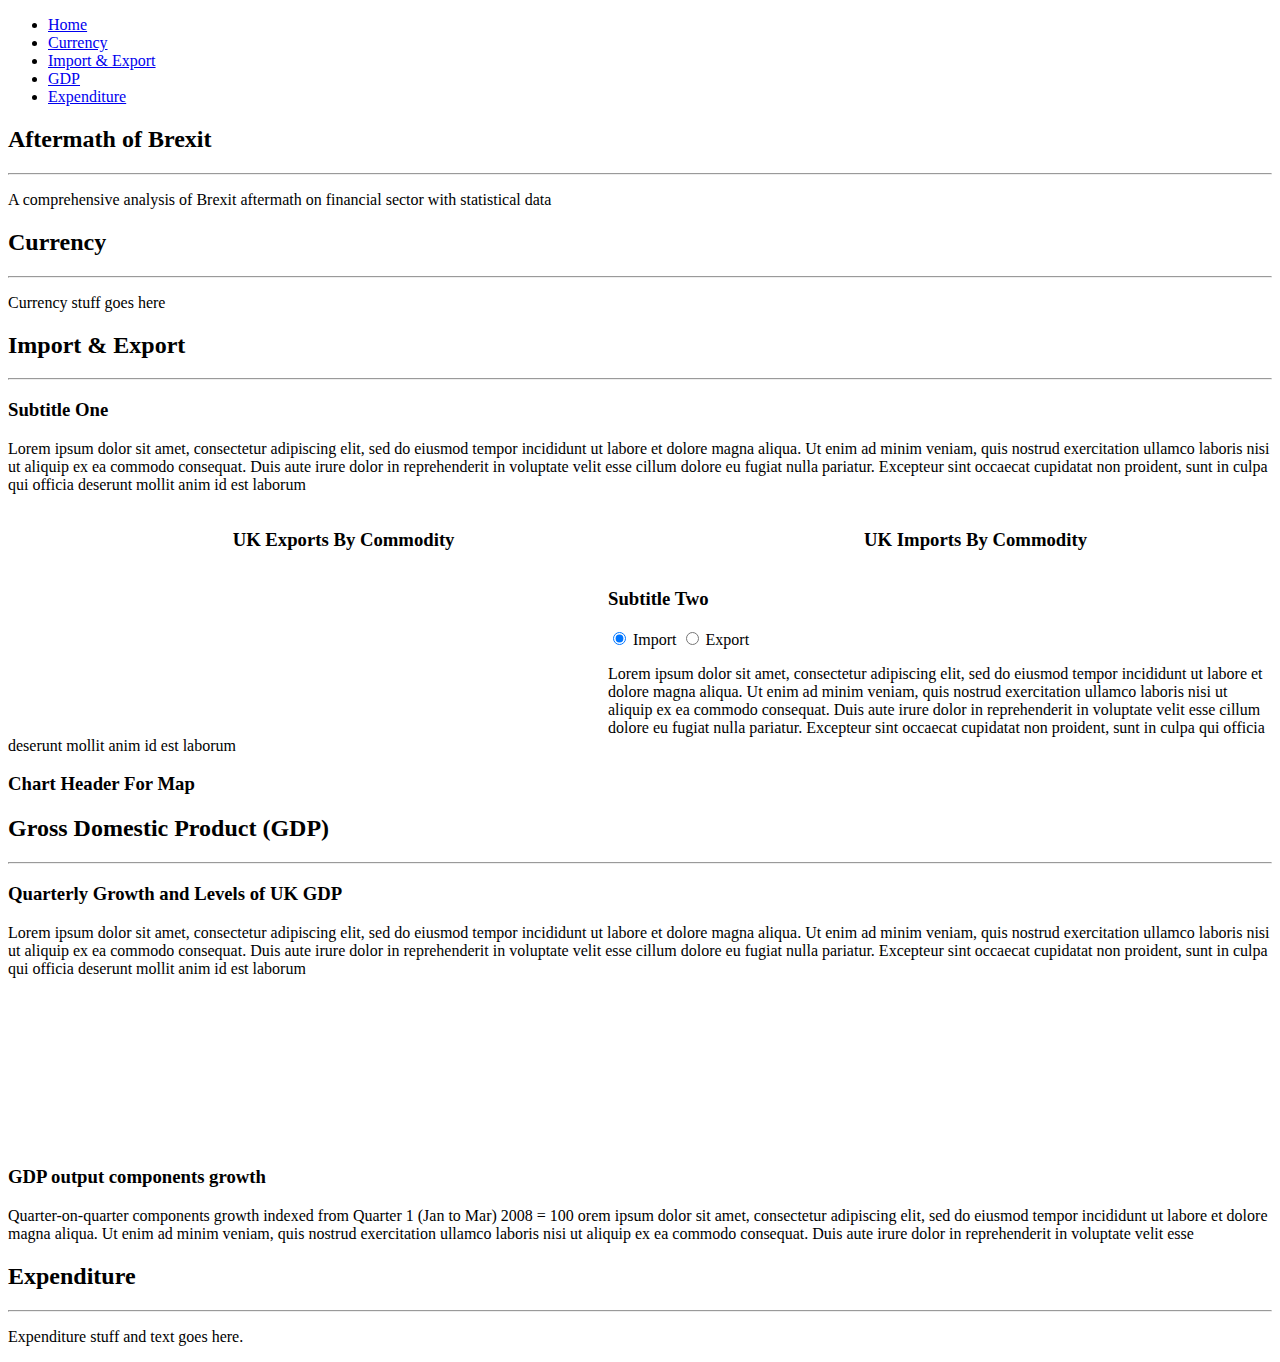
==== index.html @ 5df40e63 "add second gdp chart" ====
<!DOCTYPE html>
<html lang="en">
  <head>
    <!-- Basic Page Needs
    ================================================== -->
    <meta charset="utf-8">
    <!--[if IE]><meta http-equiv="x-ua-compatible" content="IE=9" /><![endif]-->
    <meta name="viewport" content="width=device-width, initial-scale=1">
    <title>Brexit Aftermath</title>
    <meta name="description" content="Brexit Aftermath">
    <meta name="keywords" content="Brexit Aftermath">

    <!-- Bootstrap -->
    <link rel="stylesheet" type="text/css"  href="css/bootstrap.css">
    <link rel="stylesheet" type="text/css" href="font-awesome-4.2.0/css/font-awesome.css">
    <link rel="stylesheet" type="text/css" href="css/jasny-bootstrap.min.css">
    <link rel="stylesheet" type="text/css" href="css/animate.css">

    <!-- Slider
    ================================================== -->
    <link href="css/owl.carousel.css" rel="stylesheet" media="screen">
    <link href="css/owl.theme.css" rel="stylesheet" media="screen">

    <!-- Stylesheet
    ================================================== -->
    <link rel="stylesheet" type="text/css"  href="css/Webstyle.css">
    <link rel="stylesheet" type="text/css" href="css/responsive.css">
    <link rel="stylesheet" type="text/css" href="css/nv.d3.css">


    <link href='http://fonts.googleapis.com/css?family=Montserrat:400,700' rel='stylesheet' type='text/css'>

    <script type="text/javascript" src="js/modernizr.custom.js"></script>
	<script src="http://d3js.org/d3.v3.min.js"></script>
    <script src="js/nv.d3.js"></script>
    <!-- HTML5 shim and Respond.js for IE8 support of HTML5 elements and media queries -->
    <!-- WARNING: Respond.js doesn't work if you view the page via file:// -->
    <!--[if lt IE 9]>
      <script src="https://oss.maxcdn.com/html5shiv/3.7.2/html5shiv.min.js"></script>
      <script src="https://oss.maxcdn.com/respond/1.4.2/respond.min.js"></script>
    <![endif]-->

  </head>
  <body>

    <!-- Off Canvas Navigation
    ================================================== -->
    <div class="navmenu navmenu-default navmenu-fixed-left offcanvas"> <!--- Off Canvas Side Menu -->
        <div class="close" data-toggle="offcanvas" data-target=".navmenu">
            <span class="fa fa-close"></span>
        </div>
        <div class="add-margin"></div>
        <ul class="nav navmenu-nav"> <!--- Menu -->
            <li><a href="#home" class="page-scroll">Home</a></li>
            <li><a href="#currency" class="page-scroll">Currency</a></li>
            <li><a href="#importexport" class="page-scroll">Import & Export</a></li>
            <li><a href="#gdp" class="page-scroll">GDP</a></li>
            <li><a href="#expenditure" class="page-scroll">Expenditure</a></li>
        </ul><!--- End Menu -->
    </div> <!--- End Off Canvas Side Menu -->

    <!-- Home Section -->
    <div id="home">
        <div class="container text-center">
            <!-- Navigation -->
            <nav id="menu" data-toggle="offcanvas" data-target=".navmenu">
                <span class="fa fa-bars"></span>
            </nav>

            <div class="content">
			<div class="section-title">
                        <h2>Aftermath of Brexit</h2>
                        <hr>
						<p>A comprehensive analysis of Brexit aftermath on financial sector with statistical data</p>
                    
            </div>
            </div>
			
        </div>
    </div>

    <!-- Currency Section -->
    <div id="currency">
        <div class="container text-center">
            <div class="row">
                <div class="col-md-8 col-md-offset-2">
                    <div class="section-title">
                        <h2>Currency</h2>
                        <hr>
                    </div>
                    <p>Currency stuff goes here</p>
                </div>
            </div>

            <div class="space"></div>
			<div class="space"></div>
			<div class="space"></div>
			<div class="space"></div>
			<div class="space"></div>
			
            
        </div>
    </div>

    <!-- Import & Export Section -->
    <div id="importexport">
        <div class="container text-center">
            <div class="row">
                    <div class="section-title">
                        <h2>Import & Export</h2>
                        <hr>
						<!-- Subtitle one: Imported Commodities -->
						<h3>Subtitle One</h3>
						<p> Lorem ipsum dolor sit amet, consectetur adipiscing elit, sed do eiusmod tempor incididunt ut labore et dolore magna aliqua. Ut enim ad minim veniam, quis nostrud exercitation ullamco laboris nisi ut aliquip ex ea commodo consequat. Duis aute irure dolor in reprehenderit in voluptate velit esse cillum dolore eu fugiat nulla pariatur. Excepteur sint occaecat cupidatat non proident, sunt in culpa qui officia deserunt mollit anim id est laborum</p>
						<div class="space"></div>
						
						<!-- Chart headers -->
						<div class='container' align="center" >
						<h3 style ="float:left; display: inline-block; padding-left:12em ">UK Exports By Commodity</h3> 
						<h3 style ="float:middle; display: inline-block; padding-left:12em">UK Imports By Commodity</h3>
						</div>
						
						<div class='container' >
							<svg class="exportsByCommodityBar" style ="float:left; display: inline-block;"></svg>
							<svg class="importsByCommodityBar" style ="float:left; display: inline-block;"></svg>
						</div>
						<!-- Exports by Commodity Js ref-->
						<script type="text/javascript" src="graphs_js/exportsByCommodityBar.js"></script>
						<link rel="stylesheet" type="text/css"  href="graph_css/exportsByCommodityBar.css">
						<!-- Imports by Commodity Js ref-->
						<script type="text/javascript" src="graphs_js/importsByCommodityBar.js"></script>
						<link rel="stylesheet" type="text/css"  href="graph_css/importsByCommodityBar.css">
						<!-- Subtitle one ends -->
						
						
						<!-- Subtitle two: By Country Import/Exports -->
						<div class="space"></div>
						<h3>Subtitle Two</h3>
						<input type="radio" name="d" id="import" checked><label> Import </label>
						<input type="radio" name="d"  id="hideBack"><label> Export </label>
						<div class="space"></div>
						<p> Lorem ipsum dolor sit amet, consectetur adipiscing elit, sed do eiusmod tempor incididunt ut labore et dolore magna aliqua. Ut enim ad minim veniam, quis nostrud exercitation ullamco laboris nisi ut aliquip ex ea commodo consequat. Duis aute irure dolor in reprehenderit in voluptate velit esse cillum dolore eu fugiat nulla pariatur. Excepteur sint occaecat cupidatat non proident, sunt in culpa qui officia deserunt mollit anim id est laborum</p>
						<!-- Map, Imports by Country -->
						<script src="http://d3js.org/topojson.v1.min.js"></script>
						<script src="http://datamaps.github.io/scripts/datamaps.world.min.js?v=1"></script>
						
						
						<h3>Chart Header For Map</h3>
						<div id="exportMap" style="position: relative; width: 850px; height: 500px max-height: px;"></div>
						<div id="importMap" style="position: relative; width: 850px; height: 500px max-height: px;"></div>
						
						<script src="graphs_js/importMap.js"></script>
						<script src="graphs_js/exportMap.js"></script>
						
						<!-- Import Export visibility css -->
						<style>
						.hoverinfo { fill: black; font: 18px sans-serif; border-style: solid;} 
						#import:not(:checked) ~ #exportMap{visibility: visible; display:block; } 
						#import:not(:checked) ~ #importMap{visibility: hidden; display:none;}
						#import:checked ~ #exportMap{visibility: hidden; display:none;} 
						#import:checked ~ #importMap{visibility: visible; display:block;}
						</style>
						<!-- Subtitle two ends -->
						
                    </div>
            </div>

            <div class="space"></div>
			<div class="space"></div>
			<!--
            <a href="#gdp" class="down-btn page-scroll">
                <span class="fa fa-angle-down"></span>
            </a>-->
        </div>
    </div>

    <!-- GDP Section -->
    <div id="gdp">
        <div class="container">
            <div class="row text-center">
                <!--<div class="col-md-8 col-md-offset-2">-->
                    <div class="section-title">
                        <h2>Gross Domestic Product (GDP)</h2>
                        <hr>
                        <h3>Quarterly Growth and Levels of UK GDP</h3>
                        <p> Lorem ipsum dolor sit amet, consectetur adipiscing elit, sed do eiusmod tempor incididunt ut labore et dolore magna aliqua. Ut enim ad minim veniam, quis nostrud exercitation ullamco laboris nisi ut aliquip ex ea commodo consequat. Duis aute irure dolor in reprehenderit in voluptate velit esse cillum dolore eu fugiat nulla pariatur. Excepteur sint occaecat cupidatat non proident, sunt in culpa qui officia deserunt mollit anim id est laborum</p>
                        <div class="space"></div>
                    </div>
                    <div id="gdp1" class='with-3d-shadow with-transitions'>
                        <svg></svg>
                    </div>
                <!--</div>-->
                <div class="section-title">
                    <h3>GDP output components growth</h3>
                    <p> Quarter-on-quarter components growth indexed from Quarter 1 (Jan to Mar) 2008 = 100 orem ipsum dolor sit amet, consectetur adipiscing elit, sed do eiusmod tempor incididunt ut labore et dolore magna aliqua. Ut enim ad minim veniam, quis nostrud exercitation ullamco laboris nisi ut aliquip ex ea commodo consequat. Duis aute irure dolor in reprehenderit in voluptate velit esse</p>
                </div>
                <div class="space"></div>
                <div id="gdp2" class="with-3d-shadow with-transitions"></div>
            </div>
            <div class="space"></div>
        </div>
        <div class="space"></div>
        <div class="space"></div>
        <div class="space"></div>

    </div>

    
    <!-- Expenditure -->
    <div id="expenditure">
        <div class="container">
            <div class="row text-center">
                <div class="col-md-8 col-md-offset-2">
                    <div class="section-title">
                        <h2>Expenditure</h2>
                        <hr>
                    </div>
                    <p>Expenditure stuff and text goes here.</p>
                </div>
            </div>
           <div class="space"></div>
           <div class="space"></div>
		   <div class="space"></div>
		   <div class="space"></div>
		   <div class="space"></div>
        </div>
    </div>
	
    <!-- jQuery (necessary for Bootstrap's JavaScript plugins) -->
    <script src="https://ajax.googleapis.com/ajax/libs/jquery/1.11.1/jquery.min.js"></script>
    <script type="text/javascript" src="js/jquery.1.11.1.js"></script>
    <!-- Include all compiled plugins (below), or include individual files as needed -->
    <script type="text/javascript" src="js/bootstrap.js"></script>
    <script type="text/javascript" src="js/SmoothScroll.js"></script>
    <script type="text/javascript" src="js/jasny-bootstrap.min.js"></script>

    <script src="js/owl.carousel.js"></script>
    <script src="js/typed.js"></script>

    <!-- Javascripts
    ================================================== -->
    <script type="text/javascript" src="js/main.js"></script>
    <script type="text/javascript" src="graphs_js/gdp.js"></script>

  </body>
</html>
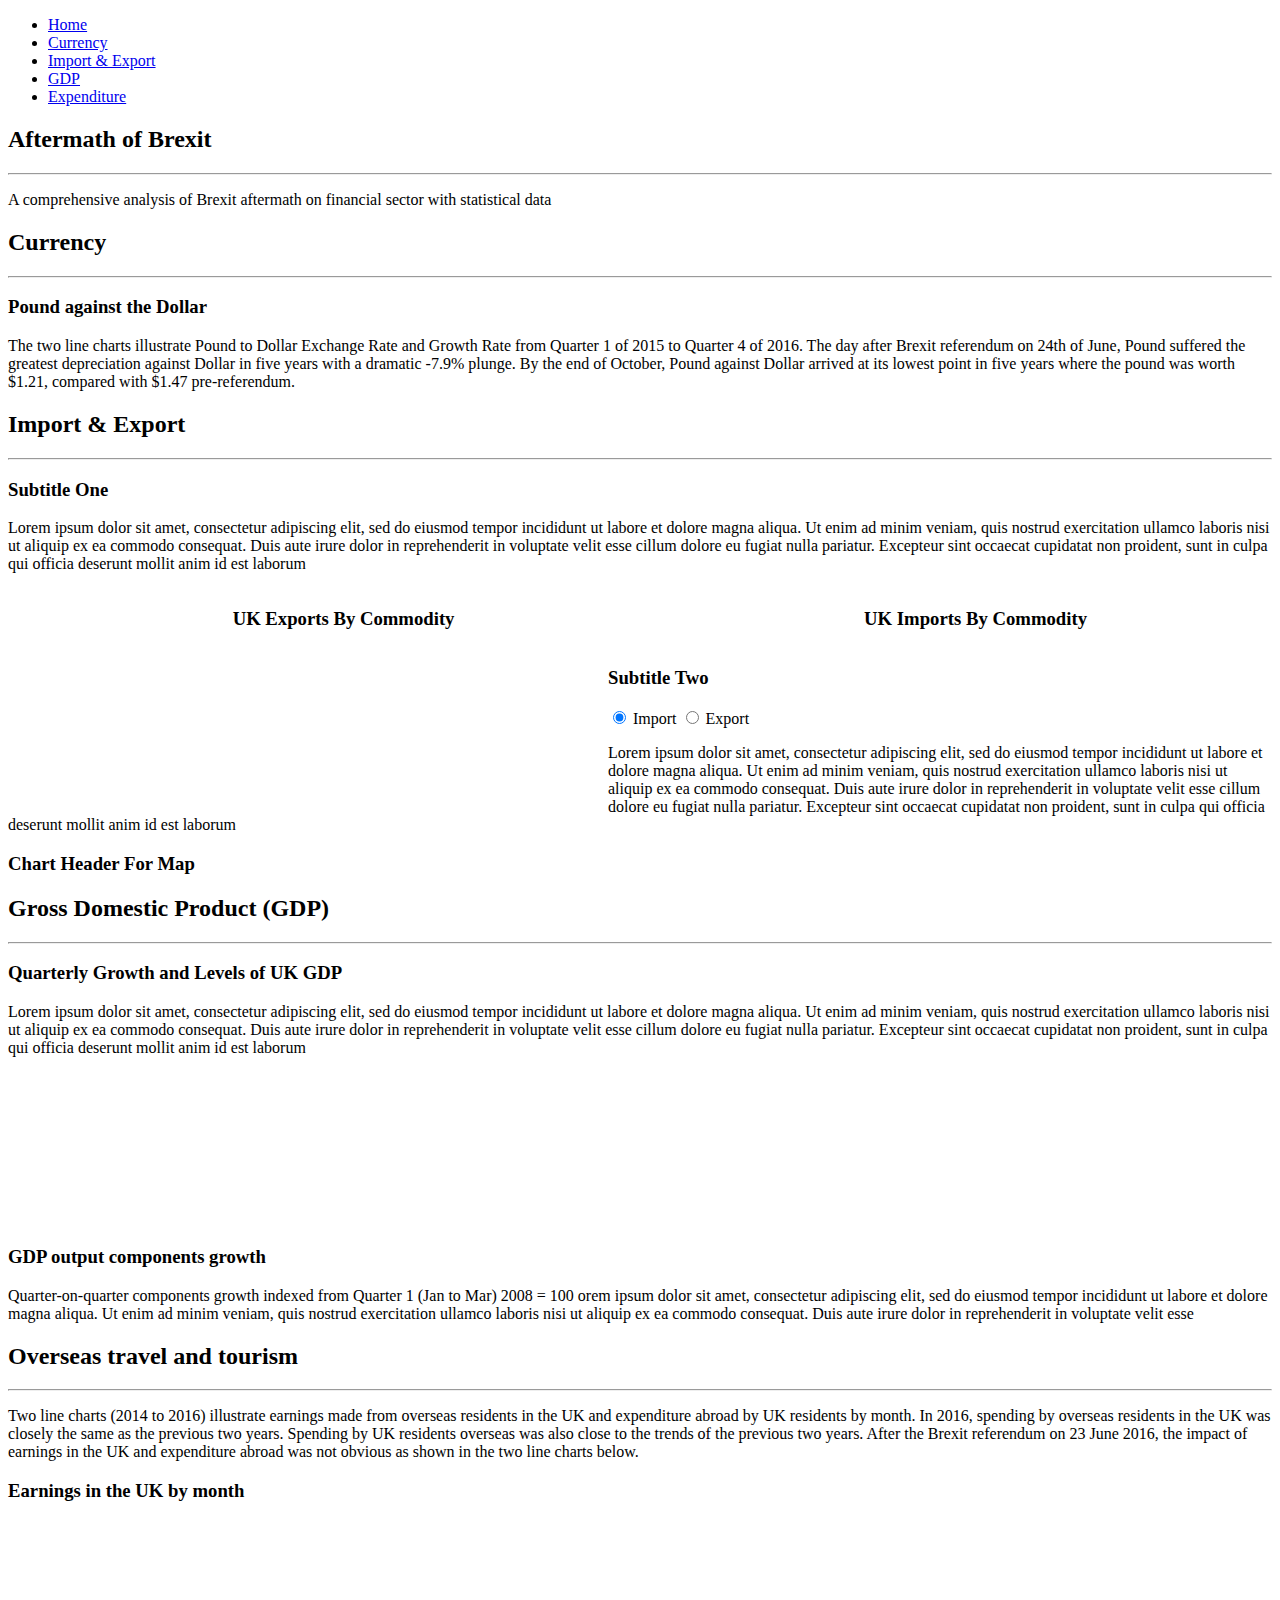
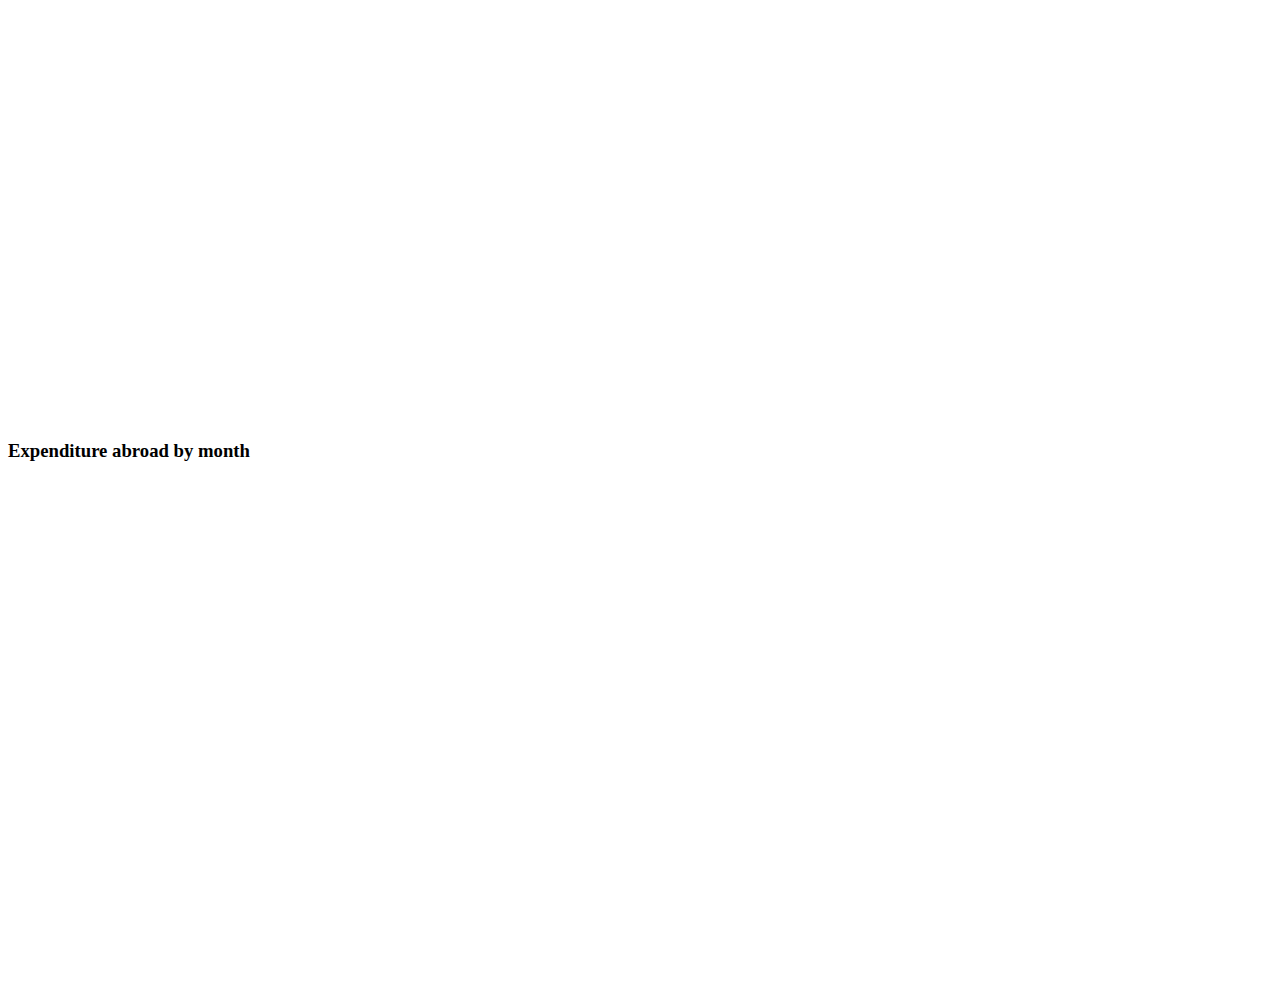
==== commit 0eecff36: "Added currency description" ====
--- a/index.html
+++ b/index.html
@@ -26,6 +26,7 @@
     <link rel="stylesheet" type="text/css"  href="css/Webstyle.css">
     <link rel="stylesheet" type="text/css" href="css/responsive.css">
     <link rel="stylesheet" type="text/css" href="css/nv.d3.css">
+    <link rel="stylesheet" type="text/css" href="graph_css/currency.css">
 
 
     <link href='http://fonts.googleapis.com/css?family=Montserrat:400,700' rel='stylesheet' type='text/css'>
@@ -83,12 +84,15 @@
     <div id="currency">
         <div class="container text-center">
             <div class="row">
-                <div class="col-md-8 col-md-offset-2">
                     <div class="section-title">
                         <h2>Currency</h2>
                         <hr>
-                    </div>
-                    <p>Currency stuff goes here</p>
+                        <h3> Pound against the Dollar </h3> 
+                        <p> 
+                        The two line charts illustrate Pound to Dollar Exchange Rate and Growth Rate from Quarter 1 of 2015 to Quarter 4 of 2016. The day after Brexit referendum on 24th of June, Pound suffered the greatest depreciation against Dollar in five years with a dramatic -7.9% plunge. By the end of October, Pound against Dollar arrived at its lowest point in five years where the pound was worth $1.21, compared with $1.47 pre-referendum. </p>
+                        <div class ="space"></div>
+                        
+                    <div class ="currency"></div>
                 </div>
             </div>
 
@@ -210,13 +214,25 @@
     <div id="expenditure">
         <div class="container">
             <div class="row text-center">
-                <div class="col-md-8 col-md-offset-2">
-                    <div class="section-title">
-                        <h2>Expenditure</h2>
-                        <hr>
-                    </div>
-                    <p>Expenditure stuff and text goes here.</p>
-                </div>
+                <!-- <div class="col-md-8 col-md-offset-2"> -->
+                    <div class="section-title">
+                        <h2>Overseas travel and tourism</h2>
+                        <hr>
+                        <p>Two line charts (2014 to 2016) illustrate earnings made from overseas residents in the UK and expenditure abroad by UK residents by month. In 2016, spending by overseas residents in the UK was closely the same as the previous two years. Spending by UK residents overseas was also close to the trends of the previous two years. After the Brexit referendum on 23 June 2016, the impact of earnings in the UK and expenditure abroad was not obvious as shown in the two line charts below.</p>
+                        <div class="space"></div>
+                        <h3>Earnings in the UK by month</h3>
+                    </div>
+                <!-- </div> -->
+                <div id="chartEar"></div>
+                    <div class="section-title">
+                        <div class="space"></div>
+                        <h3>Expenditure abroad by month</h3>
+                    </div>
+                <div id="chartExp"></div>
+                <div class="space"></div>
+                <style>
+                    #chartEar, #chartExp {margin: 0px; padding: 0px; height: 500px; width: 1000px;}
+                </style>
             </div>
            <div class="space"></div>
            <div class="space"></div>
@@ -241,6 +257,9 @@
     ================================================== -->
     <script type="text/javascript" src="js/main.js"></script>
     <script type="text/javascript" src="graphs_js/gdp.js"></script>
+    <script src="graphs_js/travel.js"></script>
+    <script type="text/javascript" src="graphs_js/currency.js"></script>
+
 
   </body>
 </html>--- a/graph_css/currency.css
+++ b/graph_css/currency.css
@@ -0,0 +1,24 @@
+/*body {font: 13px Arial;} 
+*/
+.currency path { 
+    stroke: black;
+    stroke-width: 1;
+    fill: none;
+	}
+
+.currency .axis path,
+.currency .axis line {
+    fill: none;
+    stroke: grey;
+    stroke-width: 1;
+    shape-rendering: crispEdges;
+}
+
+.currency .grid .tick {
+    stroke: lightgrey;
+    opacity: 0.7;
+}
+
+.currency .grid path {
+      stroke-width: 0;
+}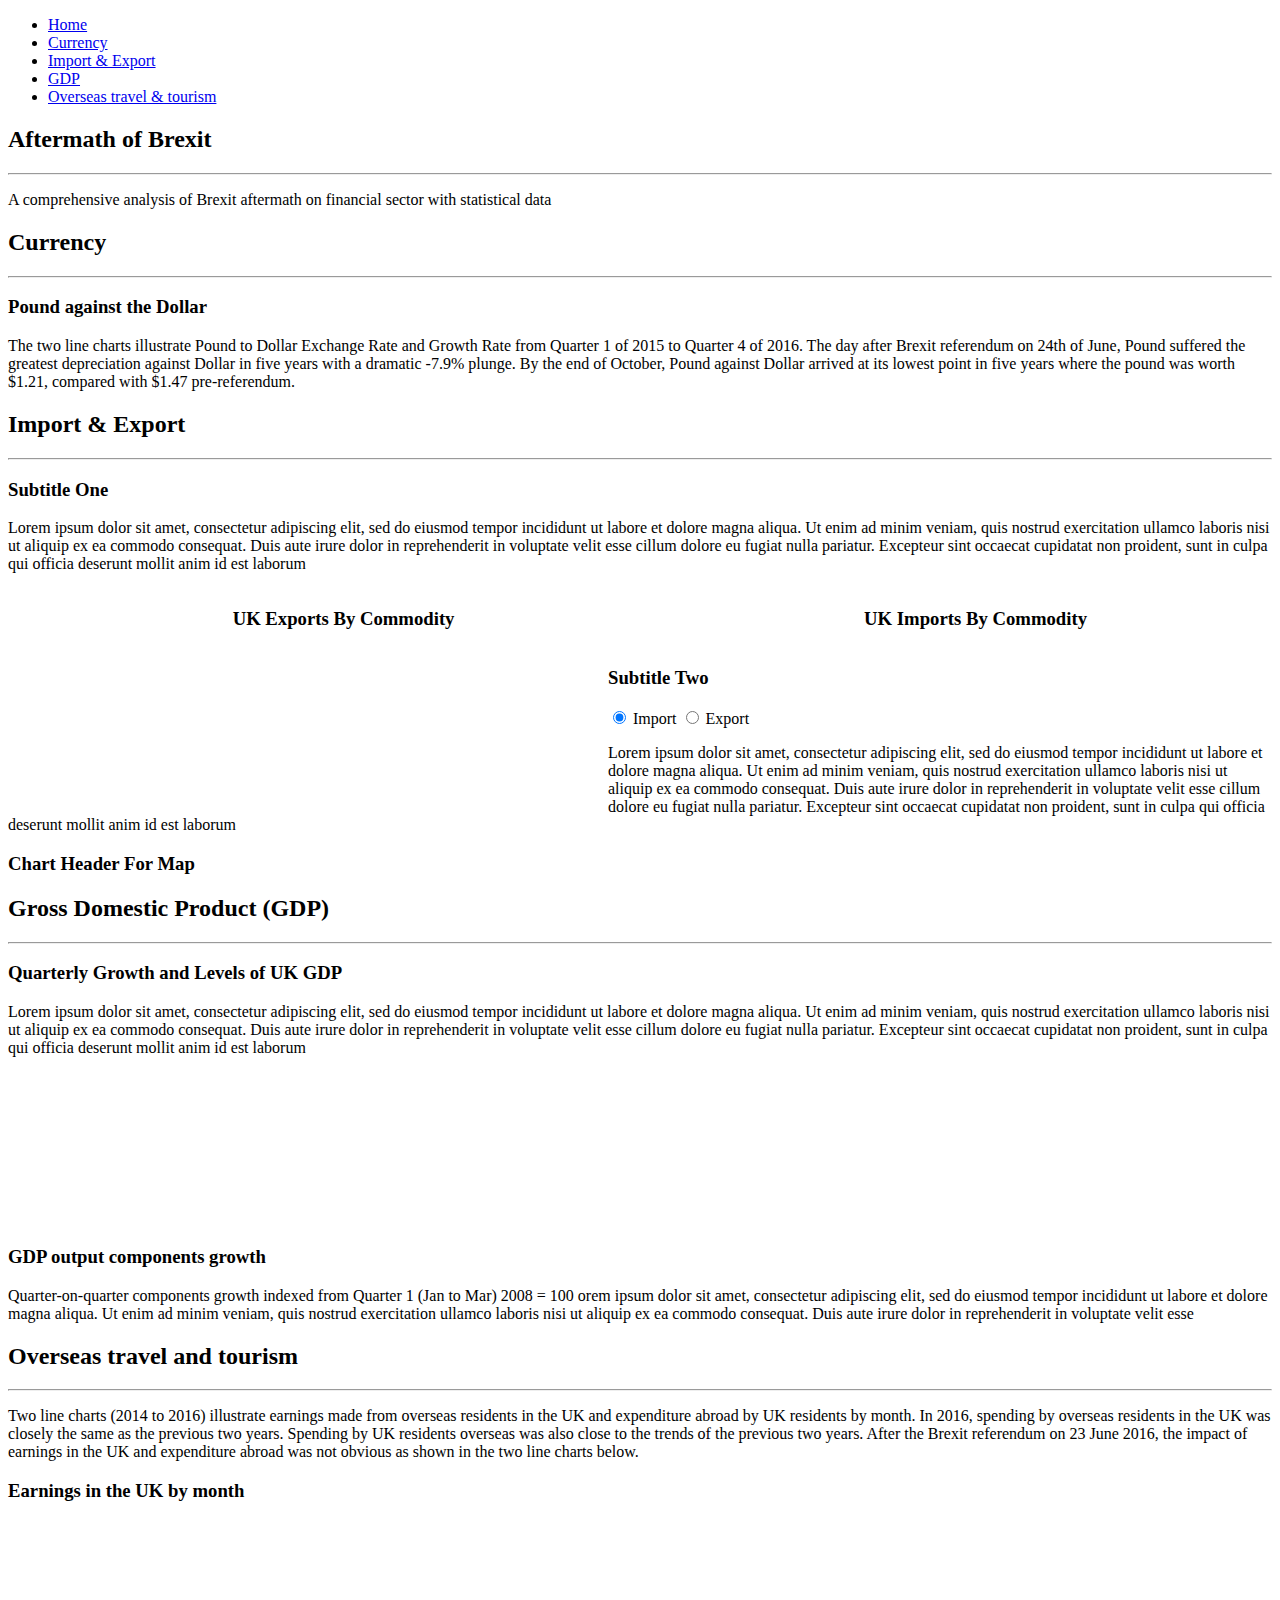
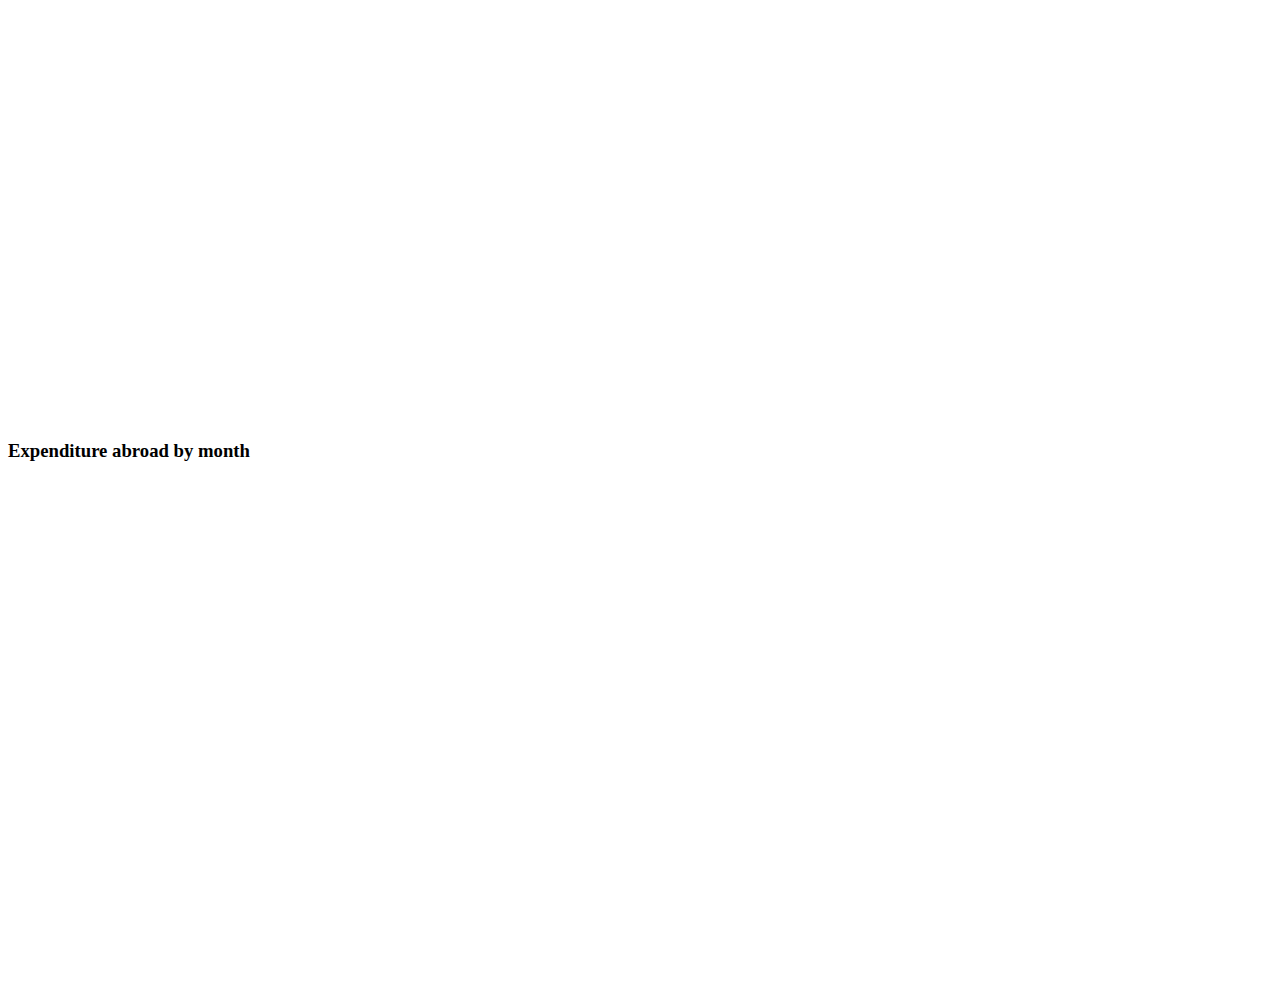
==== commit c69e3190: "Merge branch 'master' of https://github.com/cinfwatd/Comp6234D3" ====
--- a/index.html
+++ b/index.html
@@ -56,7 +56,7 @@
             <li><a href="#currency" class="page-scroll">Currency</a></li>
             <li><a href="#importexport" class="page-scroll">Import & Export</a></li>
             <li><a href="#gdp" class="page-scroll">GDP</a></li>
-            <li><a href="#expenditure" class="page-scroll">Expenditure</a></li>
+            <li><a href="#travel" class="page-scroll">Overseas travel & tourism</a></li>
         </ul><!--- End Menu -->
     </div> <!--- End Off Canvas Side Menu -->
 
@@ -210,8 +210,8 @@
     </div>
 
     
-    <!-- Expenditure -->
-    <div id="expenditure">
+    <!-- Travel -->
+    <div id="travel">
         <div class="container">
             <div class="row text-center">
                 <!-- <div class="col-md-8 col-md-offset-2"> -->
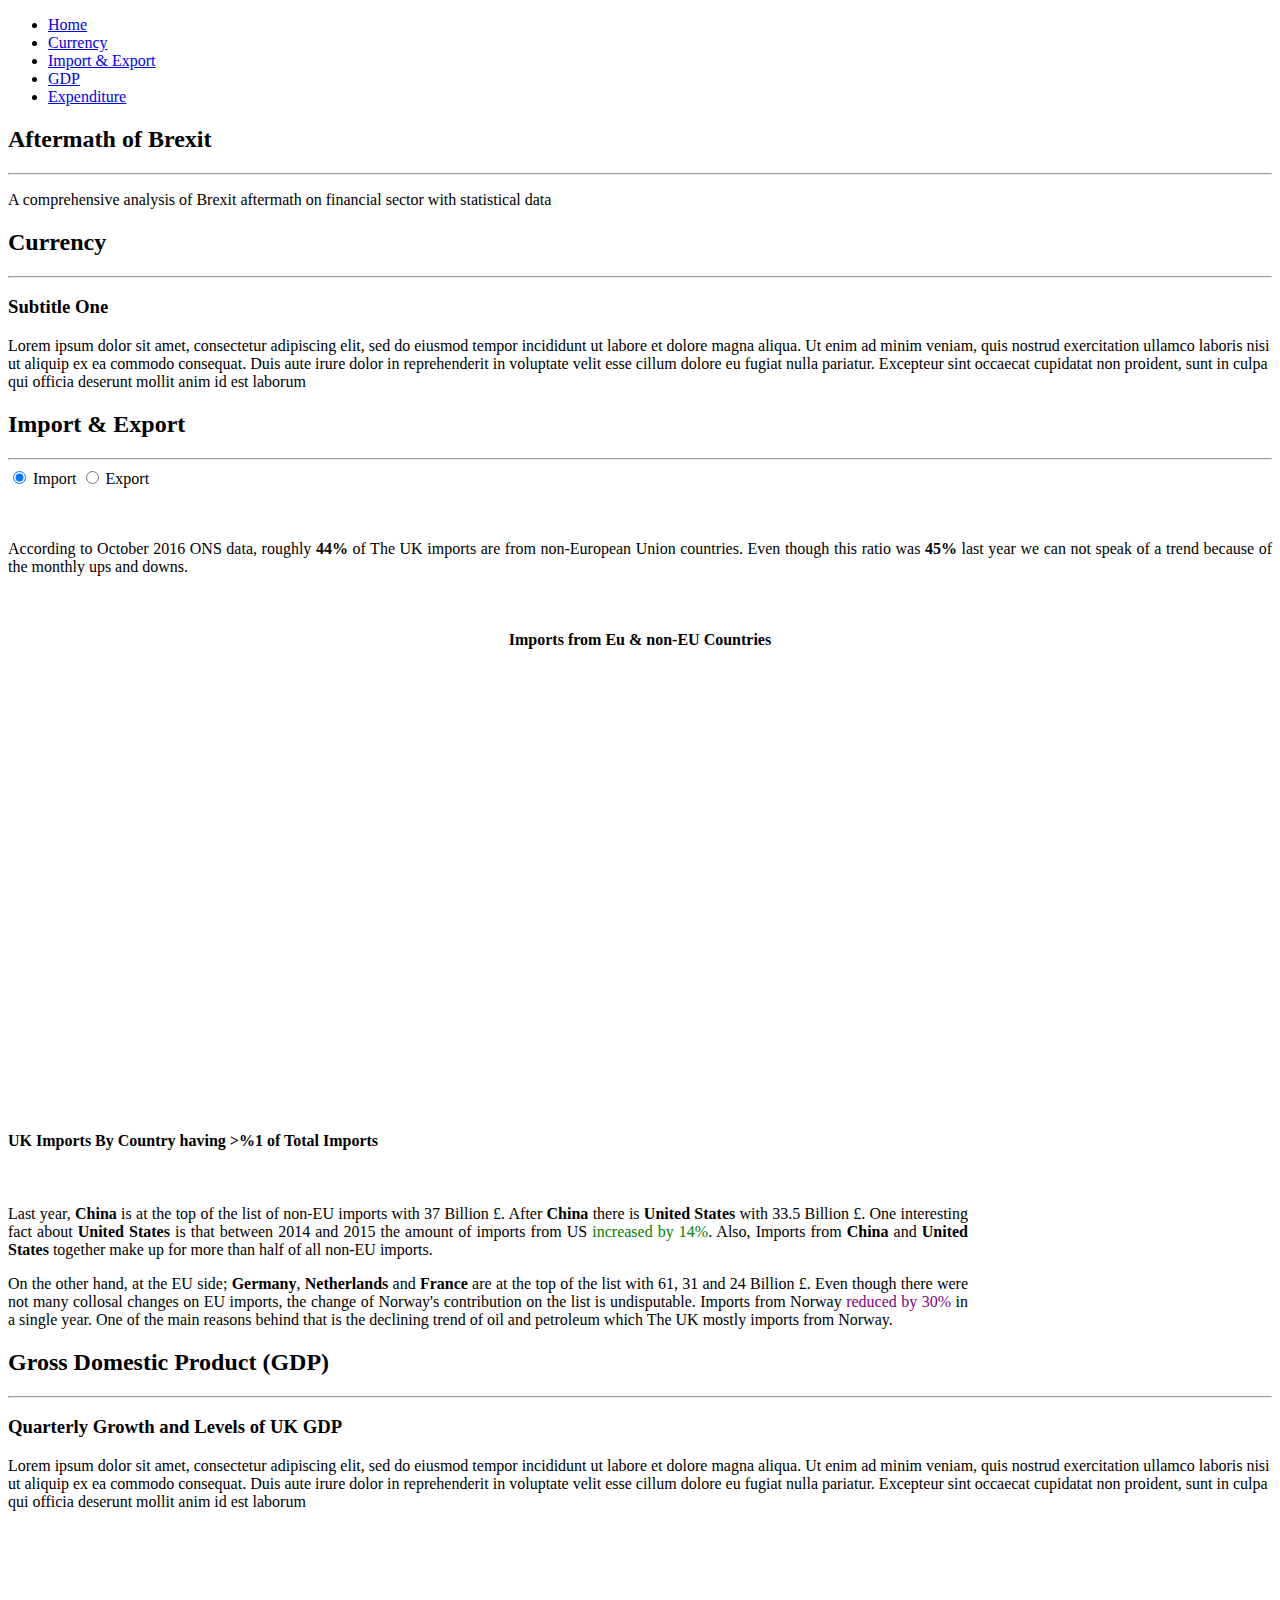
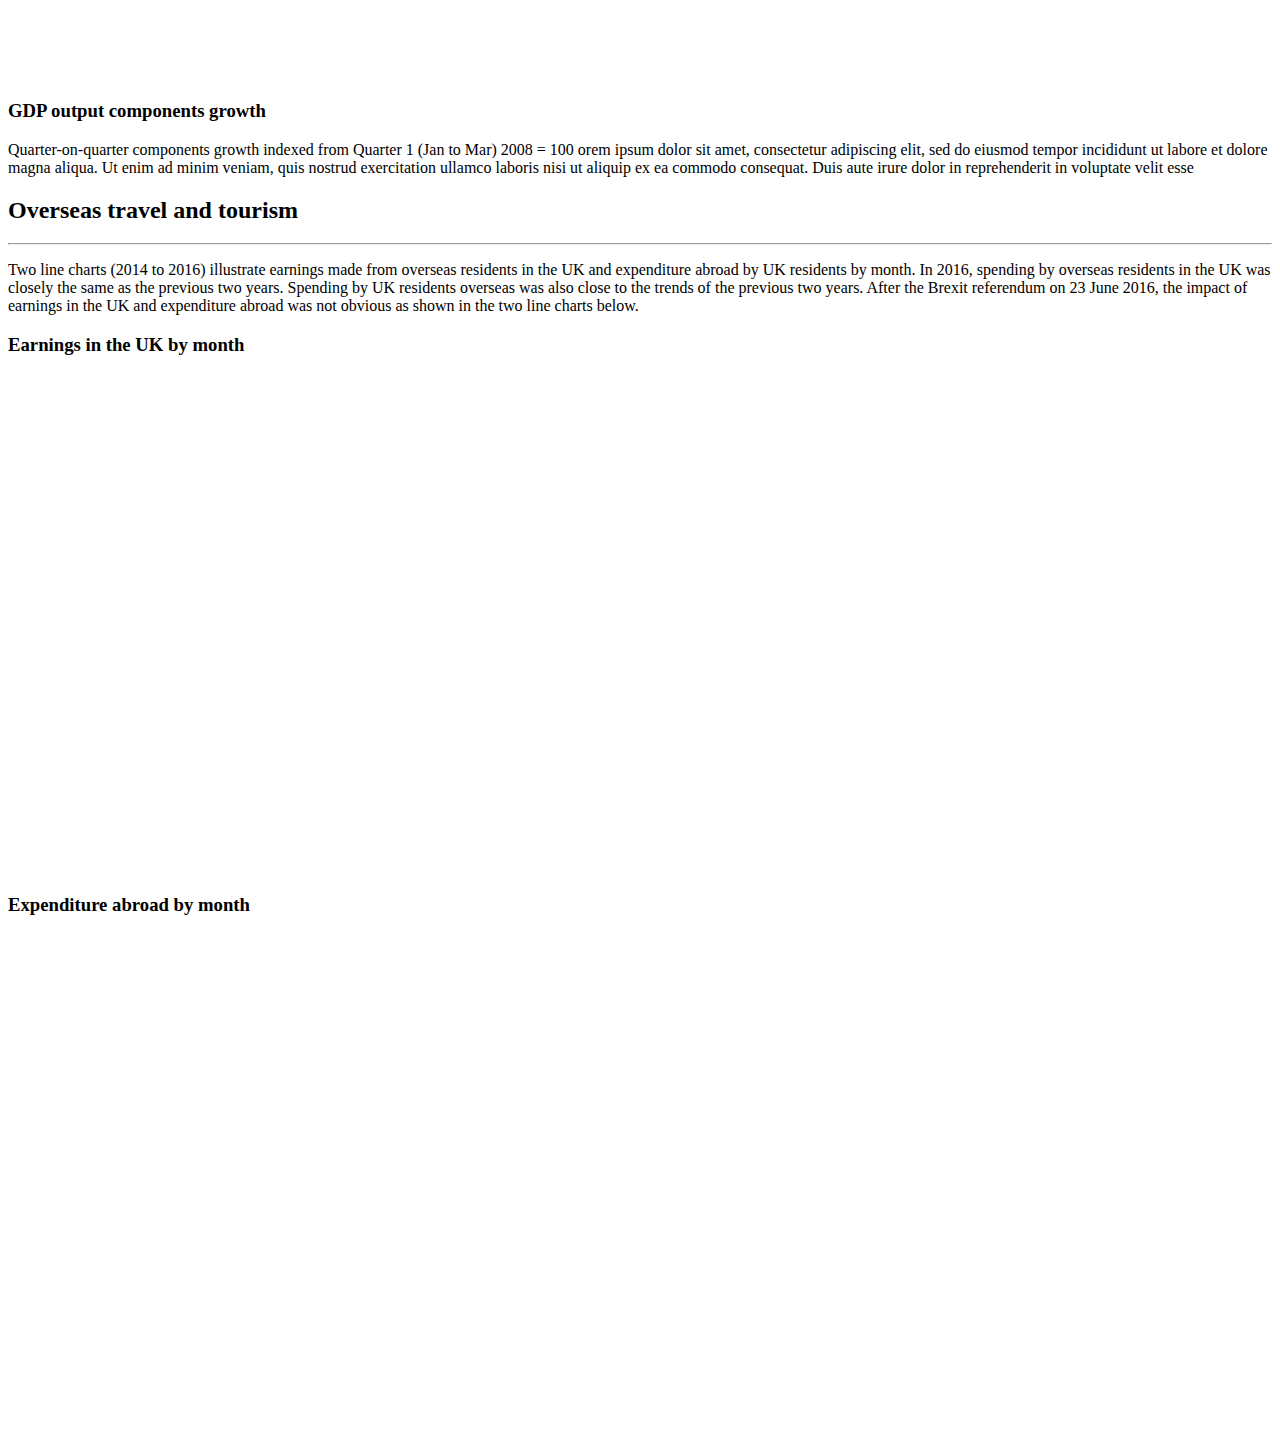
==== commit a46a5883: "Import Export complete" ====
--- a/index.html
+++ b/index.html
@@ -56,7 +56,7 @@
             <li><a href="#currency" class="page-scroll">Currency</a></li>
             <li><a href="#importexport" class="page-scroll">Import & Export</a></li>
             <li><a href="#gdp" class="page-scroll">GDP</a></li>
-            <li><a href="#travel" class="page-scroll">Overseas travel & tourism</a></li>
+            <li><a href="#expenditure" class="page-scroll">Expenditure</a></li>
         </ul><!--- End Menu -->
     </div> <!--- End Off Canvas Side Menu -->
 
@@ -87,9 +87,8 @@
                     <div class="section-title">
                         <h2>Currency</h2>
                         <hr>
-                        <h3> Pound against the Dollar </h3> 
-                        <p> 
-                        The two line charts illustrate Pound to Dollar Exchange Rate and Growth Rate from Quarter 1 of 2015 to Quarter 4 of 2016. The day after Brexit referendum on 24th of June, Pound suffered the greatest depreciation against Dollar in five years with a dramatic -7.9% plunge. By the end of October, Pound against Dollar arrived at its lowest point in five years where the pound was worth $1.21, compared with $1.47 pre-referendum. </p>
+                        <h3> Subtitle One </h3> 
+                        <p> Lorem ipsum dolor sit amet, consectetur adipiscing elit, sed do eiusmod tempor incididunt ut labore et dolore magna aliqua. Ut enim ad minim veniam, quis nostrud exercitation ullamco laboris nisi ut aliquip ex ea commodo consequat. Duis aute irure dolor in reprehenderit in voluptate velit esse cillum dolore eu fugiat nulla pariatur. Excepteur sint occaecat cupidatat non proident, sunt in culpa qui officia deserunt mollit anim id est laborum</p>
                         <div class ="space"></div>
                         
                     <div class ="currency"></div>
@@ -113,59 +112,84 @@
                     <div class="section-title">
                         <h2>Import & Export</h2>
                         <hr>
-						<!-- Subtitle one: Imported Commodities -->
-						<h3>Subtitle One</h3>
-						<p> Lorem ipsum dolor sit amet, consectetur adipiscing elit, sed do eiusmod tempor incididunt ut labore et dolore magna aliqua. Ut enim ad minim veniam, quis nostrud exercitation ullamco laboris nisi ut aliquip ex ea commodo consequat. Duis aute irure dolor in reprehenderit in voluptate velit esse cillum dolore eu fugiat nulla pariatur. Excepteur sint occaecat cupidatat non proident, sunt in culpa qui officia deserunt mollit anim id est laborum</p>
-						<div class="space"></div>
-						
-						<!-- Chart headers -->
-						<div class='container' align="center" >
-						<h3 style ="float:left; display: inline-block; padding-left:12em ">UK Exports By Commodity</h3> 
-						<h3 style ="float:middle; display: inline-block; padding-left:12em">UK Imports By Commodity</h3>
-						</div>
-						
-						<div class='container' >
-							<svg class="exportsByCommodityBar" style ="float:left; display: inline-block;"></svg>
-							<svg class="importsByCommodityBar" style ="float:left; display: inline-block;"></svg>
-						</div>
-						<!-- Exports by Commodity Js ref-->
-						<script type="text/javascript" src="graphs_js/exportsByCommodityBar.js"></script>
-						<link rel="stylesheet" type="text/css"  href="graph_css/exportsByCommodityBar.css">
-						<!-- Imports by Commodity Js ref-->
-						<script type="text/javascript" src="graphs_js/importsByCommodityBar.js"></script>
-						<link rel="stylesheet" type="text/css"  href="graph_css/importsByCommodityBar.css">
-						<!-- Subtitle one ends -->
-						
-						
-						<!-- Subtitle two: By Country Import/Exports -->
-						<div class="space"></div>
-						<h3>Subtitle Two</h3>
+						
+						<!-- Subtitle one: EU&Non-EU Imports & Exports -->
 						<input type="radio" name="d" id="import" checked><label> Import </label>
 						<input type="radio" name="d"  id="hideBack"><label> Export </label>
-						<div class="space"></div>
-						<p> Lorem ipsum dolor sit amet, consectetur adipiscing elit, sed do eiusmod tempor incididunt ut labore et dolore magna aliqua. Ut enim ad minim veniam, quis nostrud exercitation ullamco laboris nisi ut aliquip ex ea commodo consequat. Duis aute irure dolor in reprehenderit in voluptate velit esse cillum dolore eu fugiat nulla pariatur. Excepteur sint occaecat cupidatat non proident, sunt in culpa qui officia deserunt mollit anim id est laborum</p>
+						
+						<div id ="importsDiv" align="center">
+							<br><br>
+							<p align="justify">According to October 2016 ONS data, roughly <strong>44%</strong> of The UK imports are from non-European Union countries. 
+							Even though this ratio was <strong>45%</strong> last year we can not speak of a trend because of the monthly ups and downs. </p>
+							<br>
+							<h4>Imports from Eu & non-EU Countries</h4>
+							<svg id="importsArea" style="width:900px; height:400px;"></svg>
+							<script type="text/javascript" src="graphs_js/importsArea.js"></script>
+						</div>
+						<div id ="exportsDiv" align="center">
+							<br><br>
+							<p align="justify">According to October 2016 ONS data, roughly <strong>54%</strong> of The UK exports are to non-European Union countries.
+							The biggest item which UK exports is the services, leaving The European Union might have a huge impact on service exports because The EU related work force
+							such as banks are probably going to relocate their workers to a EU city. Even though nothing is clear right now, the process is going to speed up with the 
+							negotiations in near future.</p>
+							<br>
+							<h4>Exports from Eu & non-EU Countries</h4>
+							<br>
+							<svg id="exportsArea" style="width:900px; height:400px;"></svg>
+							<script type="text/javascript" src="graphs_js/exportsArea.js"></script>
+						</div>				
+						<!-- Subtitle two ends -->
+						<br><br>
+						<!-- Subtitle two: By Country Import/Exports -->
+						
 						<!-- Map, Imports by Country -->
 						<script src="http://d3js.org/topojson.v1.min.js"></script>
 						<script src="http://datamaps.github.io/scripts/datamaps.world.min.js?v=1"></script>
-						
-						
-						<h3>Chart Header For Map</h3>
-						<div id="exportMap" style="position: relative; width: 850px; height: 500px max-height: px;"></div>
-						<div id="importMap" style="position: relative; width: 850px; height: 500px max-height: px;"></div>
-						
+						<div id="exportMap" style="position: relative; width: 960px; height: 500px max-height: px;">
+							<h4>UK Exports By Countries having >%1 of Total Exports </h4>
+							<br>
+							<p align="justify">
+							Unlike imports, <strong>United States</strong> is at the top of The UK's export list with 47 Billion £ in 2015. That is 16% of all exported products.
+							Products exported to United States <span style="color:green">increased 21%</span> between 2014 and 2015, putting it at the top the exported list with the sum of exports to both Germany and France.
+							After The US comes <strong>China</strong> as the second biggest non-EU importer of The UK products with 13 Billion £. 
+							In contrast to The US, exports to China <span style="color:purple">reduced by 16%</span>  between 2014 and 2015.
+							
+							<p align="justify">
+							Then, at the EU side; <strong>Germany</strong>, <strong>France</strong> and <strong>France</strong> are at the top of the list with 30, 18 and 17 Billion £.
+							One big change between 2014 and 2015 is that exports to Netherlands have <span style="color:purple">dropped by 24%</span>.</p>
+						</div>
+						<div id="importMap" style="position: relative; width: 960px; height: 500px max-height: px;">
+							<h4>UK Imports By Country having >%1 of Total Imports </h4>
+							<br>
+							<p align="justify">
+							Last year, <strong>China</strong> is at the top of the list of non-EU imports with 37 Billion £.
+							After <strong>China</strong> there is <strong>United States</strong> with 33.5 Billion £.
+							One interesting fact about <strong>United States</strong> is that between 2014 and 2015 the amount of imports from US <span style="color:green">increased by 14%</span>.
+							Also, Imports from <strong>China</strong> and <strong>United States</strong> together make up for more than half of all non-EU imports.</p>
+							
+							<p align="justify">
+							On the other hand, at the EU side; <strong>Germany</strong>, <strong>Netherlands</strong> and <strong>France</strong> are at the top of the list with 61, 31 and 24 Billion £.
+							Even though there were not many collosal changes on EU imports, the change of Norway's contribution on the list is undisputable. Imports from Norway  <span style="color:purple">reduced by 30%</span> in a single year.
+							One of the main reasons behind that is the declining trend of oil and petroleum which The UK mostly imports from Norway.</p>
+						</div>
+						<!-- Sources -->
 						<script src="graphs_js/importMap.js"></script>
 						<script src="graphs_js/exportMap.js"></script>
-						
-						<!-- Import Export visibility css -->
+						<!-- Subtitle two ends -->
+						<!-- Import Export visibility -->
 						<style>
 						.hoverinfo { fill: black; font: 18px sans-serif; border-style: solid;} 
 						#import:not(:checked) ~ #exportMap{visibility: visible; display:block; } 
 						#import:not(:checked) ~ #importMap{visibility: hidden; display:none;}
+						#import:not(:checked) ~ #exportsDiv{visibility: visible; display:block; } 
+						#import:not(:checked) ~ #importsDiv{visibility: hidden; display:none;}
+						
 						#import:checked ~ #exportMap{visibility: hidden; display:none;} 
 						#import:checked ~ #importMap{visibility: visible; display:block;}
+						#import:checked ~ #exportsDiv{visibility: hidden; display:none; } 
+						#import:checked ~ #importsDiv{visibility: visible; display:block;}
 						</style>
-						<!-- Subtitle two ends -->
-						
+						<!-- Visibility code ends -->
                     </div>
             </div>
 
@@ -210,8 +234,8 @@
     </div>
 
     
-    <!-- Travel -->
-    <div id="travel">
+    <!-- Expenditure -->
+    <div id="expenditure">
         <div class="container">
             <div class="row text-center">
                 <!-- <div class="col-md-8 col-md-offset-2"> -->
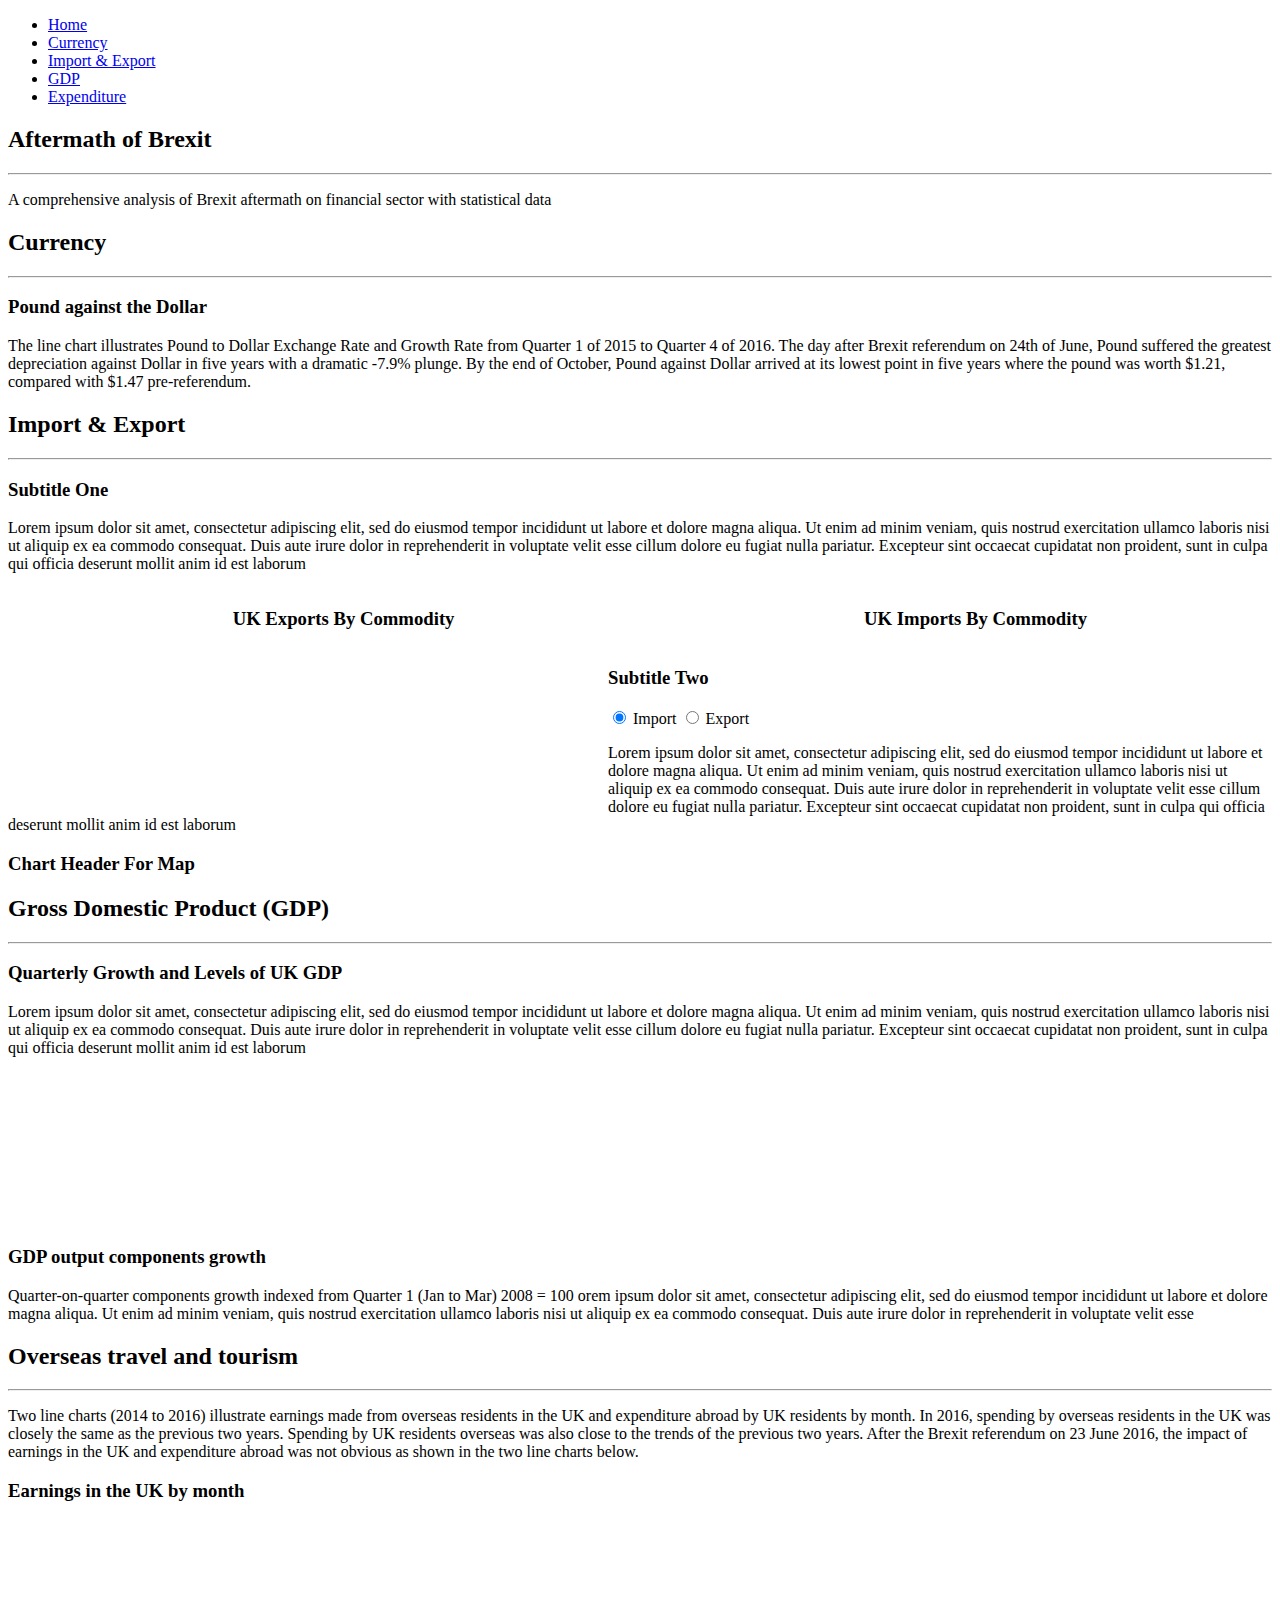
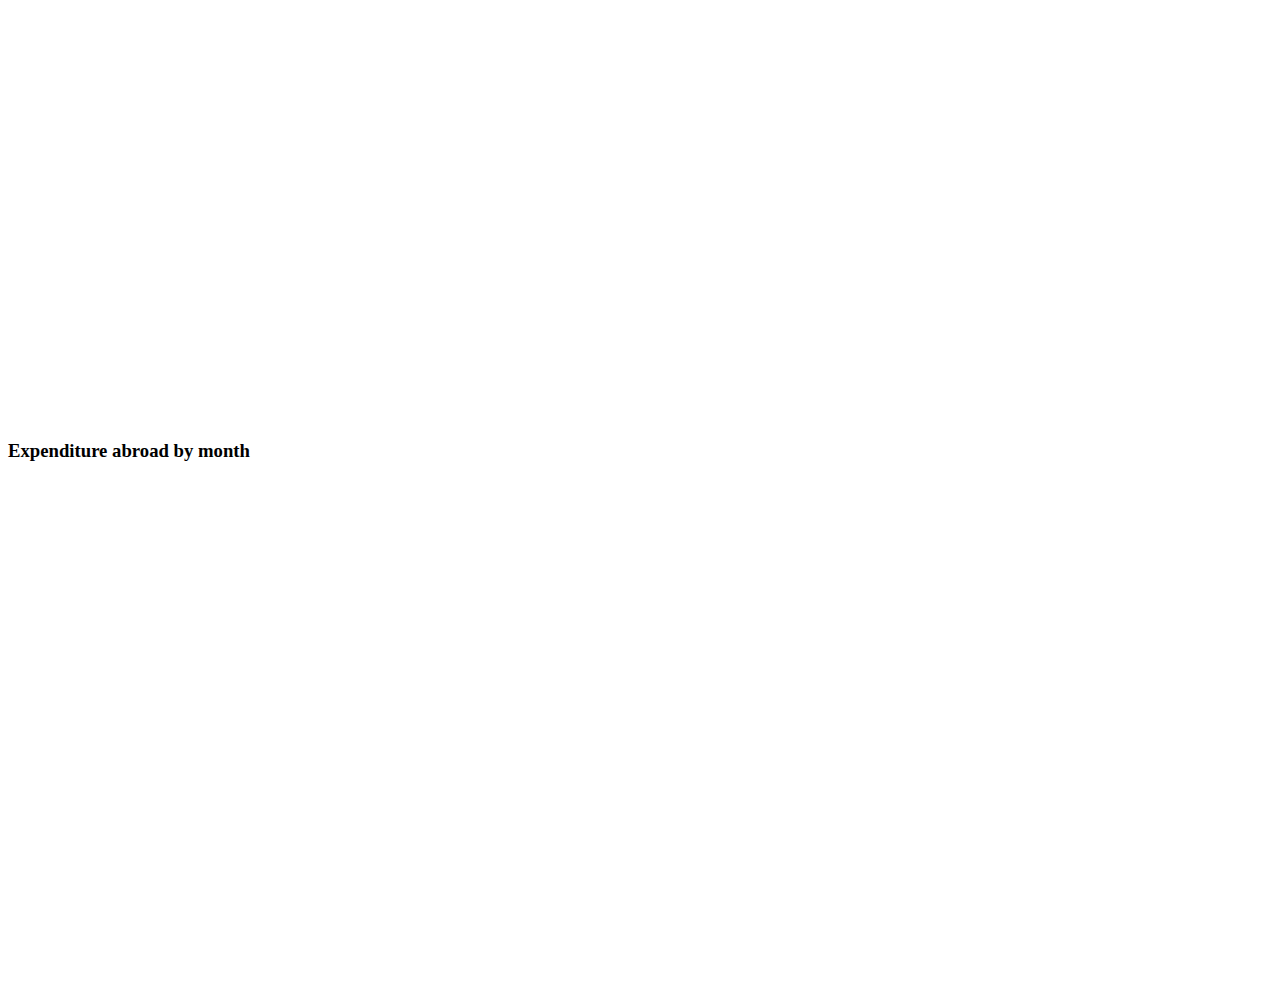
==== commit d28533d4: "Changed currency description" ====
--- a/index.html
+++ b/index.html
@@ -87,8 +87,9 @@
                     <div class="section-title">
                         <h2>Currency</h2>
                         <hr>
-                        <h3> Subtitle One </h3> 
-                        <p> Lorem ipsum dolor sit amet, consectetur adipiscing elit, sed do eiusmod tempor incididunt ut labore et dolore magna aliqua. Ut enim ad minim veniam, quis nostrud exercitation ullamco laboris nisi ut aliquip ex ea commodo consequat. Duis aute irure dolor in reprehenderit in voluptate velit esse cillum dolore eu fugiat nulla pariatur. Excepteur sint occaecat cupidatat non proident, sunt in culpa qui officia deserunt mollit anim id est laborum</p>
+                        <h3> Pound against the Dollar </h3> 
+                        <p> 
+                        The line chart illustrates Pound to Dollar Exchange Rate and Growth Rate from Quarter 1 of 2015 to Quarter 4 of 2016. The day after Brexit referendum on 24th of June, Pound suffered the greatest depreciation against Dollar in five years with a dramatic -7.9% plunge. By the end of October, Pound against Dollar arrived at its lowest point in five years where the pound was worth $1.21, compared with $1.47 pre-referendum. </p>
                         <div class ="space"></div>
                         
                     <div class ="currency"></div>
@@ -112,84 +113,59 @@
                     <div class="section-title">
                         <h2>Import & Export</h2>
                         <hr>
-						
-						<!-- Subtitle one: EU&Non-EU Imports & Exports -->
+						<!-- Subtitle one: Imported Commodities -->
+						<h3>Subtitle One</h3>
+						<p> Lorem ipsum dolor sit amet, consectetur adipiscing elit, sed do eiusmod tempor incididunt ut labore et dolore magna aliqua. Ut enim ad minim veniam, quis nostrud exercitation ullamco laboris nisi ut aliquip ex ea commodo consequat. Duis aute irure dolor in reprehenderit in voluptate velit esse cillum dolore eu fugiat nulla pariatur. Excepteur sint occaecat cupidatat non proident, sunt in culpa qui officia deserunt mollit anim id est laborum</p>
+						<div class="space"></div>
+						
+						<!-- Chart headers -->
+						<div class='container' align="center" >
+						<h3 style ="float:left; display: inline-block; padding-left:12em ">UK Exports By Commodity</h3> 
+						<h3 style ="float:middle; display: inline-block; padding-left:12em">UK Imports By Commodity</h3>
+						</div>
+						
+						<div class='container' >
+							<svg class="exportsByCommodityBar" style ="float:left; display: inline-block;"></svg>
+							<svg class="importsByCommodityBar" style ="float:left; display: inline-block;"></svg>
+						</div>
+						<!-- Exports by Commodity Js ref-->
+						<script type="text/javascript" src="graphs_js/exportsByCommodityBar.js"></script>
+						<link rel="stylesheet" type="text/css"  href="graph_css/exportsByCommodityBar.css">
+						<!-- Imports by Commodity Js ref-->
+						<script type="text/javascript" src="graphs_js/importsByCommodityBar.js"></script>
+						<link rel="stylesheet" type="text/css"  href="graph_css/importsByCommodityBar.css">
+						<!-- Subtitle one ends -->
+						
+						
+						<!-- Subtitle two: By Country Import/Exports -->
+						<div class="space"></div>
+						<h3>Subtitle Two</h3>
 						<input type="radio" name="d" id="import" checked><label> Import </label>
 						<input type="radio" name="d"  id="hideBack"><label> Export </label>
-						
-						<div id ="importsDiv" align="center">
-							<br><br>
-							<p align="justify">According to October 2016 ONS data, roughly <strong>44%</strong> of The UK imports are from non-European Union countries. 
-							Even though this ratio was <strong>45%</strong> last year we can not speak of a trend because of the monthly ups and downs. </p>
-							<br>
-							<h4>Imports from Eu & non-EU Countries</h4>
-							<svg id="importsArea" style="width:900px; height:400px;"></svg>
-							<script type="text/javascript" src="graphs_js/importsArea.js"></script>
-						</div>
-						<div id ="exportsDiv" align="center">
-							<br><br>
-							<p align="justify">According to October 2016 ONS data, roughly <strong>54%</strong> of The UK exports are to non-European Union countries.
-							The biggest item which UK exports is the services, leaving The European Union might have a huge impact on service exports because The EU related work force
-							such as banks are probably going to relocate their workers to a EU city. Even though nothing is clear right now, the process is going to speed up with the 
-							negotiations in near future.</p>
-							<br>
-							<h4>Exports from Eu & non-EU Countries</h4>
-							<br>
-							<svg id="exportsArea" style="width:900px; height:400px;"></svg>
-							<script type="text/javascript" src="graphs_js/exportsArea.js"></script>
-						</div>				
-						<!-- Subtitle two ends -->
-						<br><br>
-						<!-- Subtitle two: By Country Import/Exports -->
-						
+						<div class="space"></div>
+						<p> Lorem ipsum dolor sit amet, consectetur adipiscing elit, sed do eiusmod tempor incididunt ut labore et dolore magna aliqua. Ut enim ad minim veniam, quis nostrud exercitation ullamco laboris nisi ut aliquip ex ea commodo consequat. Duis aute irure dolor in reprehenderit in voluptate velit esse cillum dolore eu fugiat nulla pariatur. Excepteur sint occaecat cupidatat non proident, sunt in culpa qui officia deserunt mollit anim id est laborum</p>
 						<!-- Map, Imports by Country -->
 						<script src="http://d3js.org/topojson.v1.min.js"></script>
 						<script src="http://datamaps.github.io/scripts/datamaps.world.min.js?v=1"></script>
-						<div id="exportMap" style="position: relative; width: 960px; height: 500px max-height: px;">
-							<h4>UK Exports By Countries having >%1 of Total Exports </h4>
-							<br>
-							<p align="justify">
-							Unlike imports, <strong>United States</strong> is at the top of The UK's export list with 47 Billion £ in 2015. That is 16% of all exported products.
-							Products exported to United States <span style="color:green">increased 21%</span> between 2014 and 2015, putting it at the top the exported list with the sum of exports to both Germany and France.
-							After The US comes <strong>China</strong> as the second biggest non-EU importer of The UK products with 13 Billion £. 
-							In contrast to The US, exports to China <span style="color:purple">reduced by 16%</span>  between 2014 and 2015.
-							
-							<p align="justify">
-							Then, at the EU side; <strong>Germany</strong>, <strong>France</strong> and <strong>France</strong> are at the top of the list with 30, 18 and 17 Billion £.
-							One big change between 2014 and 2015 is that exports to Netherlands have <span style="color:purple">dropped by 24%</span>.</p>
-						</div>
-						<div id="importMap" style="position: relative; width: 960px; height: 500px max-height: px;">
-							<h4>UK Imports By Country having >%1 of Total Imports </h4>
-							<br>
-							<p align="justify">
-							Last year, <strong>China</strong> is at the top of the list of non-EU imports with 37 Billion £.
-							After <strong>China</strong> there is <strong>United States</strong> with 33.5 Billion £.
-							One interesting fact about <strong>United States</strong> is that between 2014 and 2015 the amount of imports from US <span style="color:green">increased by 14%</span>.
-							Also, Imports from <strong>China</strong> and <strong>United States</strong> together make up for more than half of all non-EU imports.</p>
-							
-							<p align="justify">
-							On the other hand, at the EU side; <strong>Germany</strong>, <strong>Netherlands</strong> and <strong>France</strong> are at the top of the list with 61, 31 and 24 Billion £.
-							Even though there were not many collosal changes on EU imports, the change of Norway's contribution on the list is undisputable. Imports from Norway  <span style="color:purple">reduced by 30%</span> in a single year.
-							One of the main reasons behind that is the declining trend of oil and petroleum which The UK mostly imports from Norway.</p>
-						</div>
-						<!-- Sources -->
+						
+						
+						<h3>Chart Header For Map</h3>
+						<div id="exportMap" style="position: relative; width: 850px; height: 500px max-height: px;"></div>
+						<div id="importMap" style="position: relative; width: 850px; height: 500px max-height: px;"></div>
+						
 						<script src="graphs_js/importMap.js"></script>
 						<script src="graphs_js/exportMap.js"></script>
-						<!-- Subtitle two ends -->
-						<!-- Import Export visibility -->
+						
+						<!-- Import Export visibility css -->
 						<style>
 						.hoverinfo { fill: black; font: 18px sans-serif; border-style: solid;} 
 						#import:not(:checked) ~ #exportMap{visibility: visible; display:block; } 
 						#import:not(:checked) ~ #importMap{visibility: hidden; display:none;}
-						#import:not(:checked) ~ #exportsDiv{visibility: visible; display:block; } 
-						#import:not(:checked) ~ #importsDiv{visibility: hidden; display:none;}
-						
 						#import:checked ~ #exportMap{visibility: hidden; display:none;} 
 						#import:checked ~ #importMap{visibility: visible; display:block;}
-						#import:checked ~ #exportsDiv{visibility: hidden; display:none; } 
-						#import:checked ~ #importsDiv{visibility: visible; display:block;}
 						</style>
-						<!-- Visibility code ends -->
+						<!-- Subtitle two ends -->
+						
                     </div>
             </div>
 
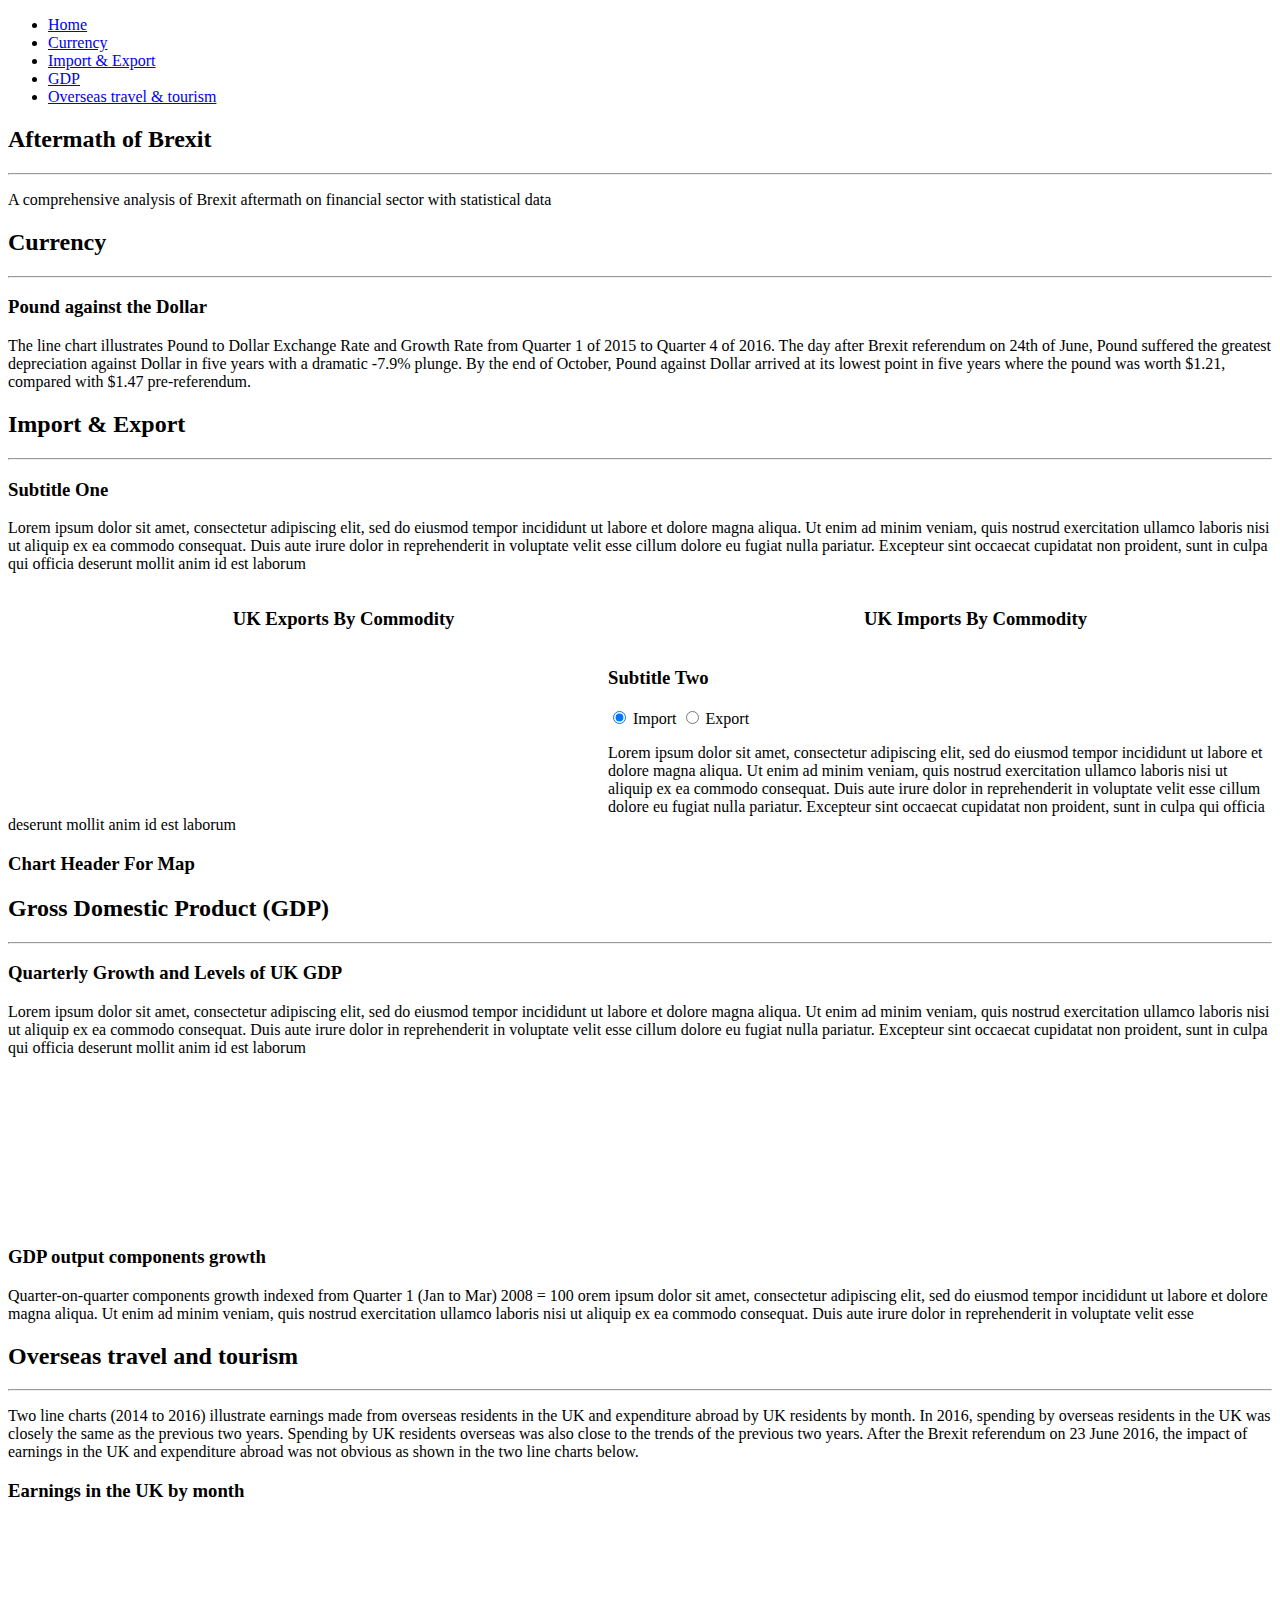
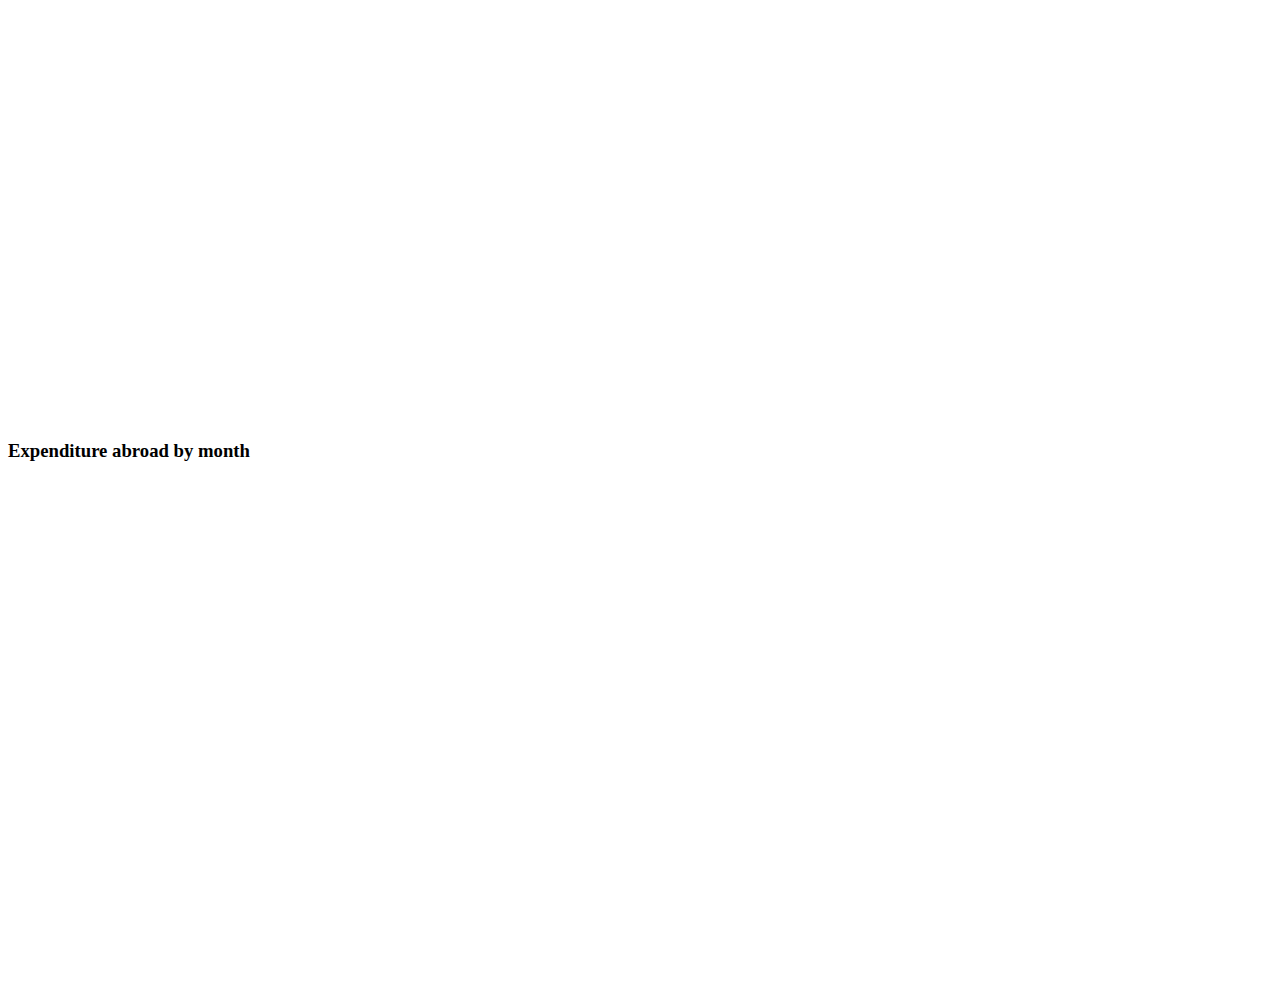
==== commit 6f6c48b6: "Merge branch 'master' of https://github.com/cinfwatd/Comp6234D3" ====
--- a/index.html
+++ b/index.html
@@ -56,7 +56,7 @@
             <li><a href="#currency" class="page-scroll">Currency</a></li>
             <li><a href="#importexport" class="page-scroll">Import & Export</a></li>
             <li><a href="#gdp" class="page-scroll">GDP</a></li>
-            <li><a href="#expenditure" class="page-scroll">Expenditure</a></li>
+            <li><a href="#travel" class="page-scroll">Overseas travel & tourism</a></li>
         </ul><!--- End Menu -->
     </div> <!--- End Off Canvas Side Menu -->
 
@@ -210,8 +210,8 @@
     </div>
 
     
-    <!-- Expenditure -->
-    <div id="expenditure">
+    <!-- Travel -->
+    <div id="travel">
         <div class="container">
             <div class="row text-center">
                 <!-- <div class="col-md-8 col-md-offset-2"> -->
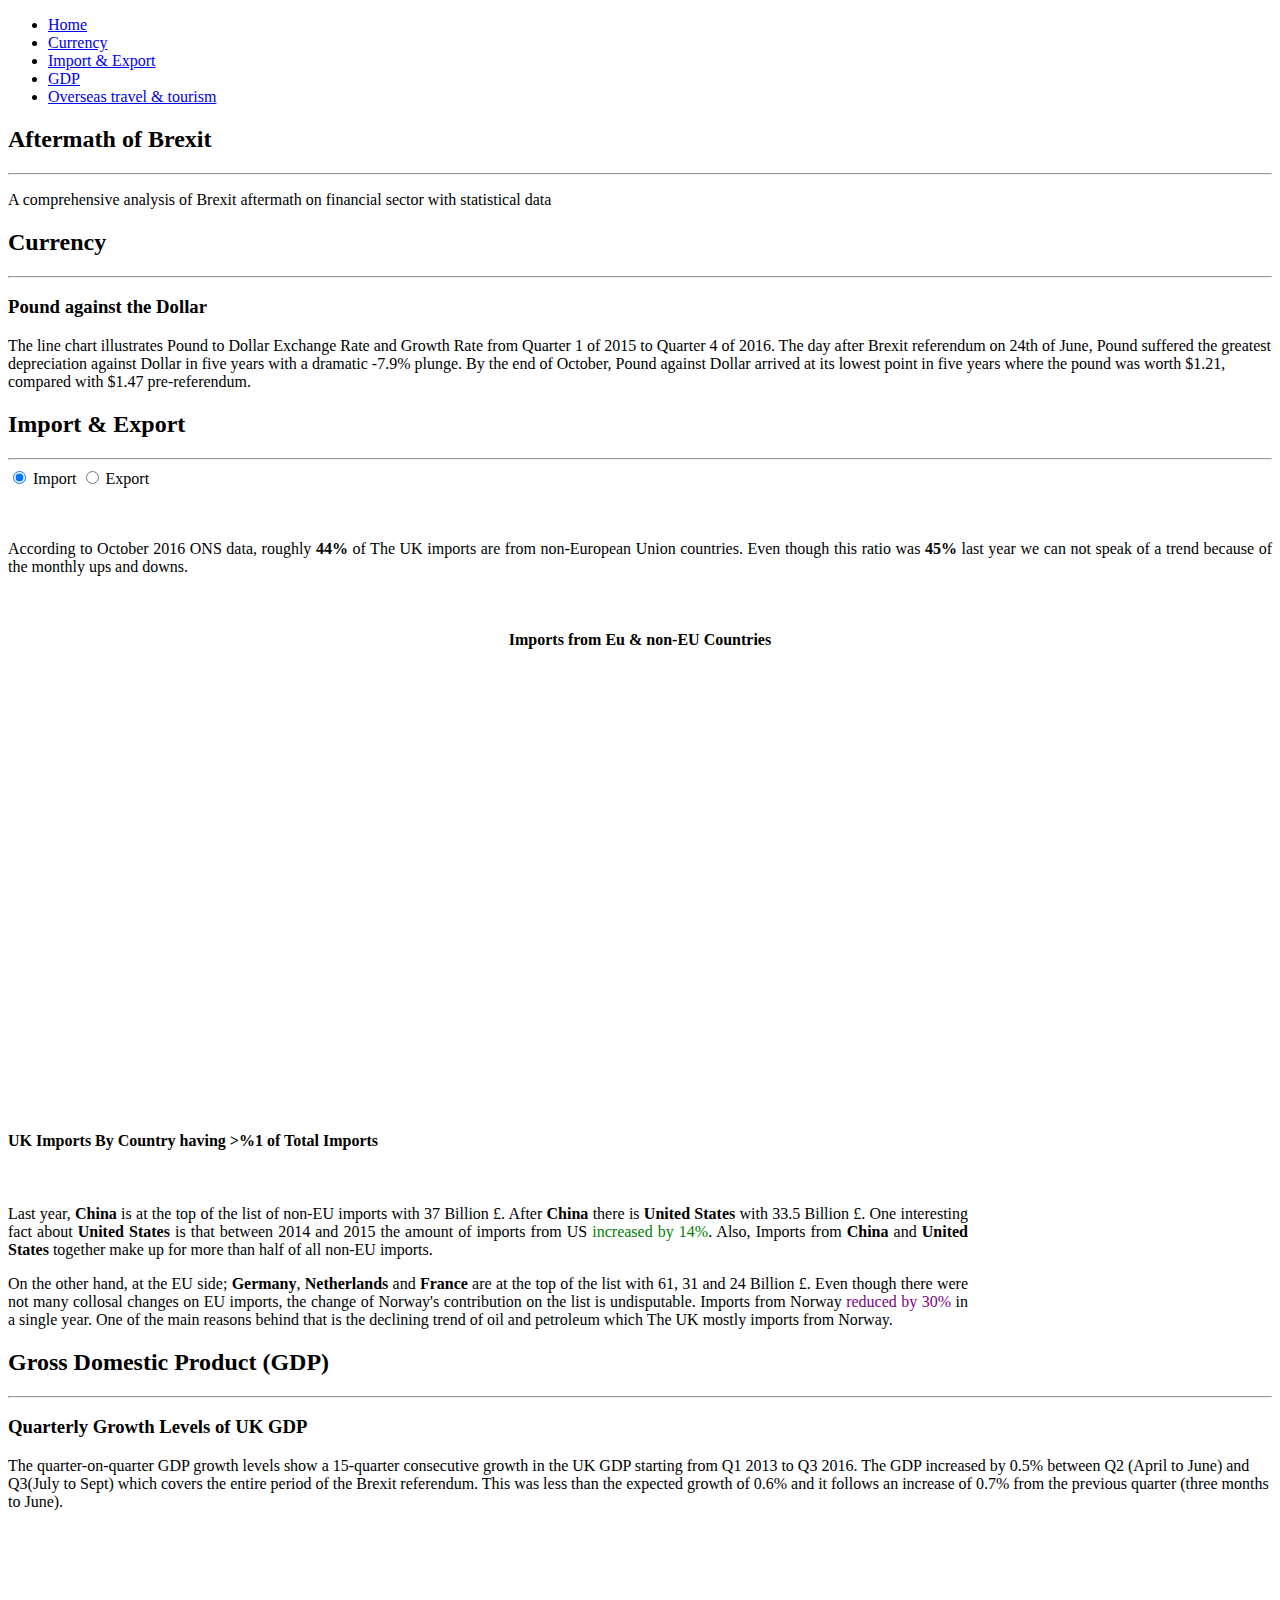
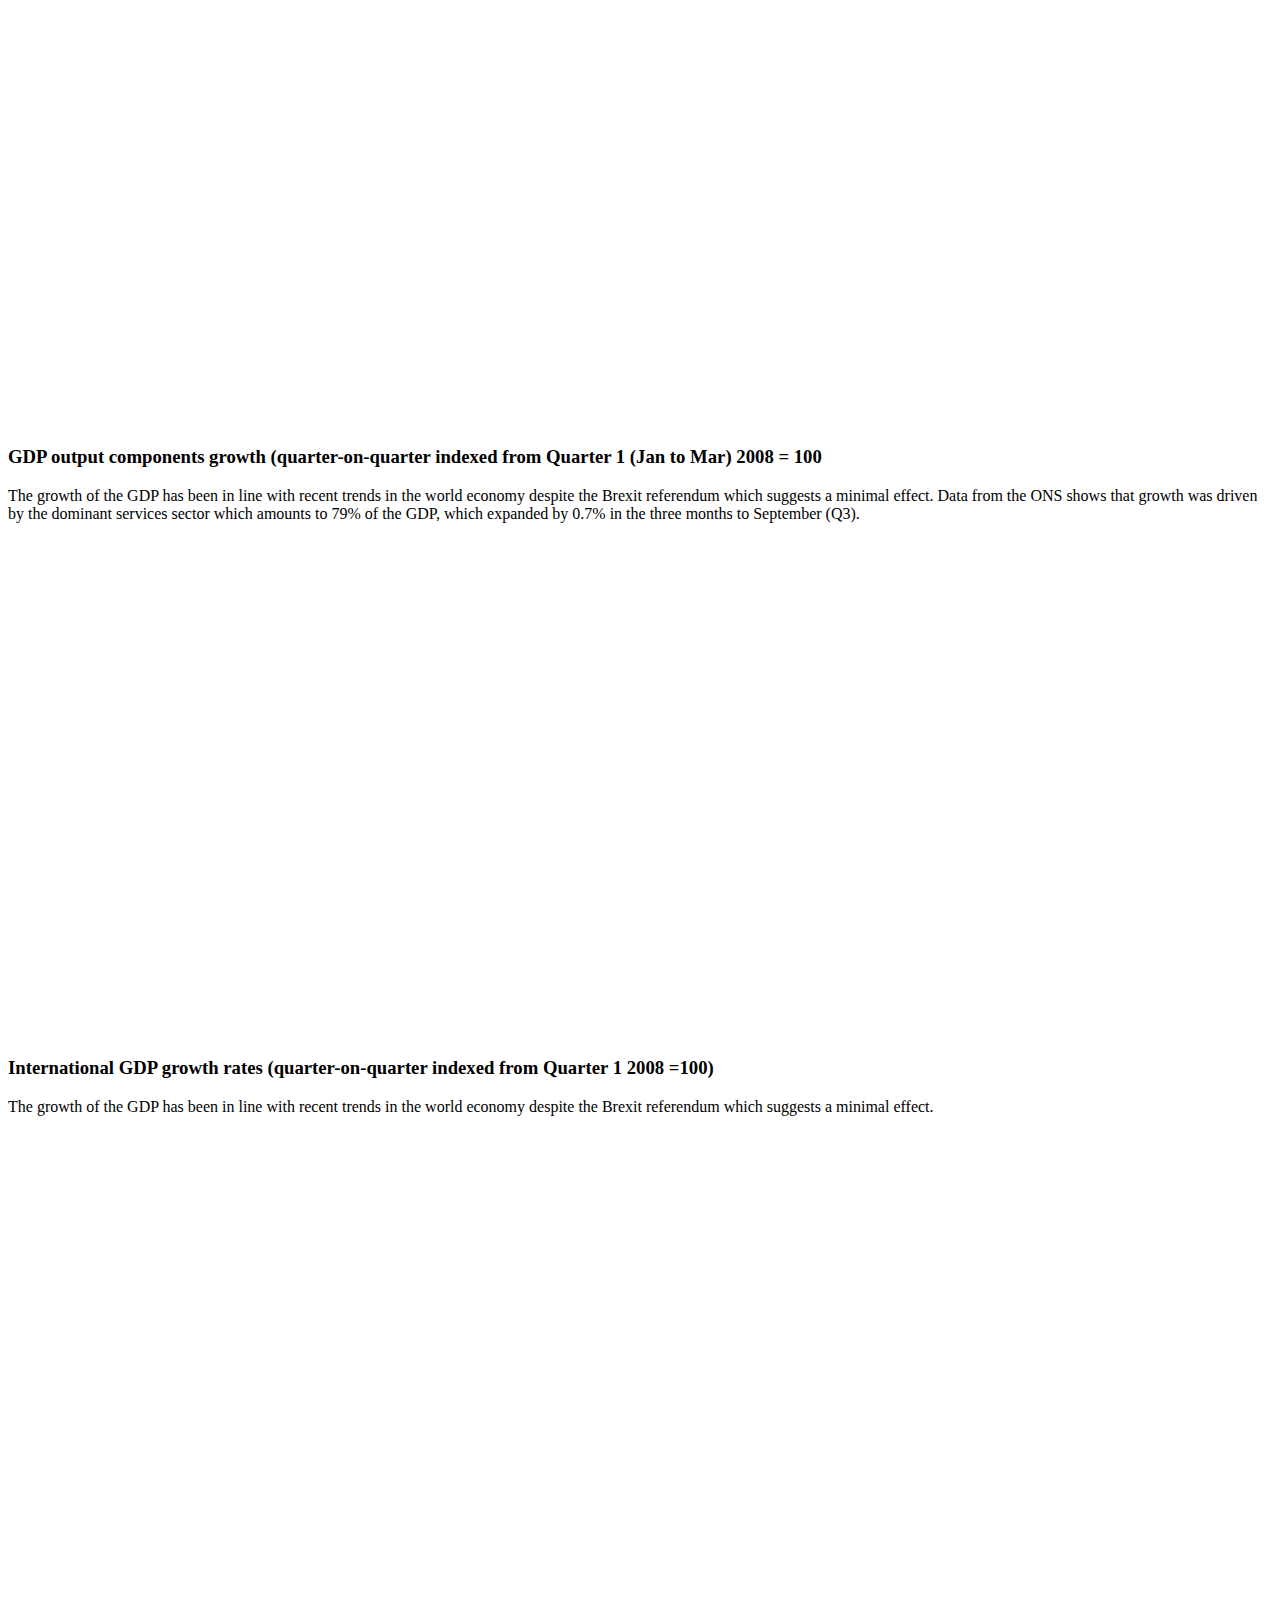
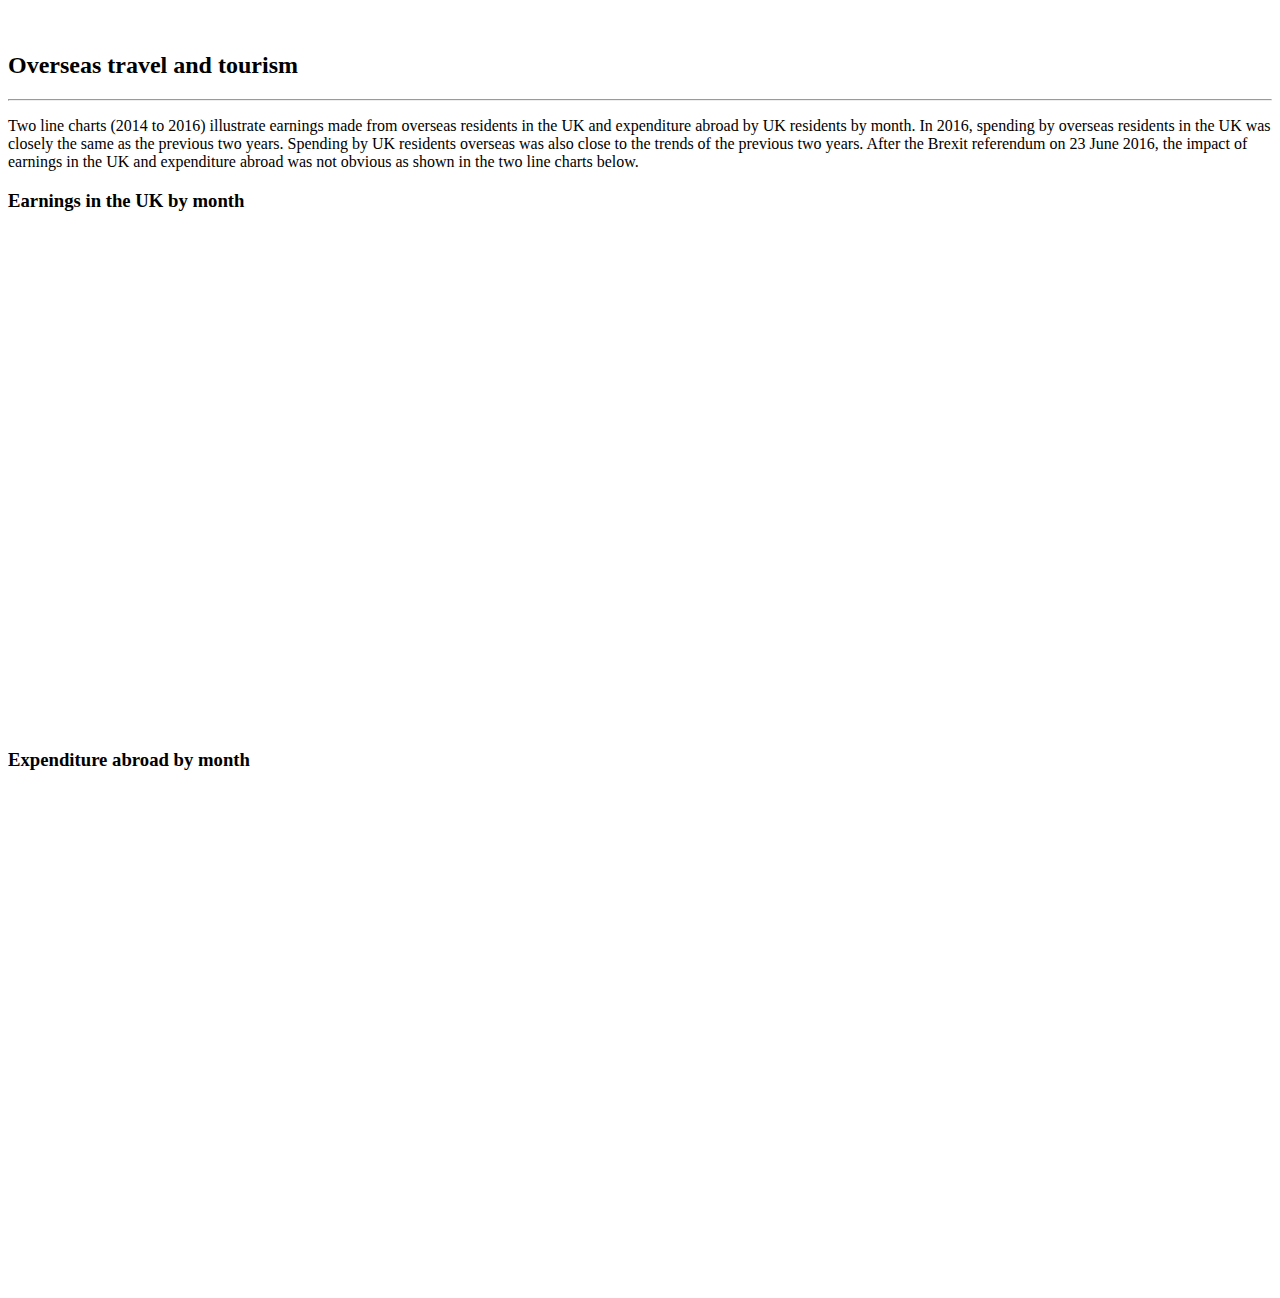
==== commit 72d2494b: "add international gdp chart" ====
--- a/index.html
+++ b/index.html
@@ -81,6 +81,7 @@
     </div>
 
     <!-- Currency Section -->
+    
     <div id="currency">
         <div class="container text-center">
             <div class="row">
@@ -95,11 +96,6 @@
                     <div class ="currency"></div>
                 </div>
             </div>
-
-            <div class="space"></div>
-			<div class="space"></div>
-			<div class="space"></div>
-			<div class="space"></div>
 			<div class="space"></div>
 			
             
@@ -113,59 +109,84 @@
                     <div class="section-title">
                         <h2>Import & Export</h2>
                         <hr>
-						<!-- Subtitle one: Imported Commodities -->
-						<h3>Subtitle One</h3>
-						<p> Lorem ipsum dolor sit amet, consectetur adipiscing elit, sed do eiusmod tempor incididunt ut labore et dolore magna aliqua. Ut enim ad minim veniam, quis nostrud exercitation ullamco laboris nisi ut aliquip ex ea commodo consequat. Duis aute irure dolor in reprehenderit in voluptate velit esse cillum dolore eu fugiat nulla pariatur. Excepteur sint occaecat cupidatat non proident, sunt in culpa qui officia deserunt mollit anim id est laborum</p>
-						<div class="space"></div>
 						
-						<!-- Chart headers -->
-						<div class='container' align="center" >
-						<h3 style ="float:left; display: inline-block; padding-left:12em ">UK Exports By Commodity</h3> 
-						<h3 style ="float:middle; display: inline-block; padding-left:12em">UK Imports By Commodity</h3>
-						</div>
-						
-						<div class='container' >
-							<svg class="exportsByCommodityBar" style ="float:left; display: inline-block;"></svg>
-							<svg class="importsByCommodityBar" style ="float:left; display: inline-block;"></svg>
-						</div>
-						<!-- Exports by Commodity Js ref-->
-						<script type="text/javascript" src="graphs_js/exportsByCommodityBar.js"></script>
-						<link rel="stylesheet" type="text/css"  href="graph_css/exportsByCommodityBar.css">
-						<!-- Imports by Commodity Js ref-->
-						<script type="text/javascript" src="graphs_js/importsByCommodityBar.js"></script>
-						<link rel="stylesheet" type="text/css"  href="graph_css/importsByCommodityBar.css">
-						<!-- Subtitle one ends -->
-						
-						
-						<!-- Subtitle two: By Country Import/Exports -->
-						<div class="space"></div>
-						<h3>Subtitle Two</h3>
+						<!-- Subtitle one: EU&Non-EU Imports & Exports -->
 						<input type="radio" name="d" id="import" checked><label> Import </label>
 						<input type="radio" name="d"  id="hideBack"><label> Export </label>
-						<div class="space"></div>
-						<p> Lorem ipsum dolor sit amet, consectetur adipiscing elit, sed do eiusmod tempor incididunt ut labore et dolore magna aliqua. Ut enim ad minim veniam, quis nostrud exercitation ullamco laboris nisi ut aliquip ex ea commodo consequat. Duis aute irure dolor in reprehenderit in voluptate velit esse cillum dolore eu fugiat nulla pariatur. Excepteur sint occaecat cupidatat non proident, sunt in culpa qui officia deserunt mollit anim id est laborum</p>
+						
+						<div id ="importsDiv" align="center">
+							<br><br>
+							<p align="justify">According to October 2016 ONS data, roughly <strong>44%</strong> of The UK imports are from non-European Union countries. 
+							Even though this ratio was <strong>45%</strong> last year we can not speak of a trend because of the monthly ups and downs. </p>
+							<br>
+							<h4>Imports from Eu & non-EU Countries</h4>
+							<svg id="importsArea" style="width:900px; height:400px;"></svg>
+							<script type="text/javascript" src="graphs_js/importsArea.js"></script>
+						</div>
+						<div id ="exportsDiv" align="center">
+							<br><br>
+							<p align="justify">According to October 2016 ONS data, roughly <strong>54%</strong> of The UK exports are to non-European Union countries.
+							The biggest item which UK exports is the services, leaving The European Union might have a huge impact on service exports because The EU related work force
+							such as banks are probably going to relocate their workers to a EU city. Even though nothing is clear right now, the process is going to speed up with the 
+							negotiations in near future.</p>
+							<br>
+							<h4>Exports from Eu & non-EU Countries</h4>
+							<br>
+							<svg id="exportsArea" style="width:900px; height:400px;"></svg>
+							<script type="text/javascript" src="graphs_js/exportsArea.js"></script>
+						</div>				
+						<!-- Subtitle two ends -->
+						<br><br>
+						<!-- Subtitle two: By Country Import/Exports -->
+						
 						<!-- Map, Imports by Country -->
 						<script src="http://d3js.org/topojson.v1.min.js"></script>
 						<script src="http://datamaps.github.io/scripts/datamaps.world.min.js?v=1"></script>
-						
-						
-						<h3>Chart Header For Map</h3>
-						<div id="exportMap" style="position: relative; width: 850px; height: 500px max-height: px;"></div>
-						<div id="importMap" style="position: relative; width: 850px; height: 500px max-height: px;"></div>
-						
+						<div id="exportMap" style="position: relative; width: 960px; height: 500px max-height: px;">
+							<h4>UK Exports By Countries having >%1 of Total Exports </h4>
+							<br>
+							<p align="justify">
+							Unlike imports, <strong>United States</strong> is at the top of The UK's export list with 47 Billion £ in 2015. That is 16% of all exported products.
+							Products exported to United States <span style="color:green">increased 21%</span> between 2014 and 2015, putting it at the top the exported list with the sum of exports to both Germany and France.
+							After The US comes <strong>China</strong> as the second biggest non-EU importer of The UK products with 13 Billion £. 
+							In contrast to The US, exports to China <span style="color:purple">reduced by 16%</span>  between 2014 and 2015.
+							
+							<p align="justify">
+							Then, at the EU side; <strong>Germany</strong>, <strong>France</strong> and <strong>France</strong> are at the top of the list with 30, 18 and 17 Billion £.
+							One big change between 2014 and 2015 is that exports to Netherlands have <span style="color:purple">dropped by 24%</span>.</p>
+						</div>
+						<div id="importMap" style="position: relative; width: 960px; height: 500px max-height: px;">
+							<h4>UK Imports By Country having >%1 of Total Imports </h4>
+							<br>
+							<p align="justify">
+							Last year, <strong>China</strong> is at the top of the list of non-EU imports with 37 Billion £.
+							After <strong>China</strong> there is <strong>United States</strong> with 33.5 Billion £.
+							One interesting fact about <strong>United States</strong> is that between 2014 and 2015 the amount of imports from US <span style="color:green">increased by 14%</span>.
+							Also, Imports from <strong>China</strong> and <strong>United States</strong> together make up for more than half of all non-EU imports.</p>
+							
+							<p align="justify">
+							On the other hand, at the EU side; <strong>Germany</strong>, <strong>Netherlands</strong> and <strong>France</strong> are at the top of the list with 61, 31 and 24 Billion £.
+							Even though there were not many collosal changes on EU imports, the change of Norway's contribution on the list is undisputable. Imports from Norway  <span style="color:purple">reduced by 30%</span> in a single year.
+							One of the main reasons behind that is the declining trend of oil and petroleum which The UK mostly imports from Norway.</p>
+						</div>
+						<!-- Sources -->
 						<script src="graphs_js/importMap.js"></script>
 						<script src="graphs_js/exportMap.js"></script>
-						
-						<!-- Import Export visibility css -->
+						<!-- Subtitle two ends -->
+						<!-- Import Export visibility -->
 						<style>
 						.hoverinfo { fill: black; font: 18px sans-serif; border-style: solid;} 
 						#import:not(:checked) ~ #exportMap{visibility: visible; display:block; } 
 						#import:not(:checked) ~ #importMap{visibility: hidden; display:none;}
+						#import:not(:checked) ~ #exportsDiv{visibility: visible; display:block; } 
+						#import:not(:checked) ~ #importsDiv{visibility: hidden; display:none;}
+						
 						#import:checked ~ #exportMap{visibility: hidden; display:none;} 
 						#import:checked ~ #importMap{visibility: visible; display:block;}
+						#import:checked ~ #exportsDiv{visibility: hidden; display:none; } 
+						#import:checked ~ #importsDiv{visibility: visible; display:block;}
 						</style>
-						<!-- Subtitle two ends -->
-						
+						<!-- Visibility code ends -->
                     </div>
             </div>
 
@@ -186,20 +207,36 @@
                     <div class="section-title">
                         <h2>Gross Domestic Product (GDP)</h2>
                         <hr>
-                        <h3>Quarterly Growth and Levels of UK GDP</h3>
-                        <p> Lorem ipsum dolor sit amet, consectetur adipiscing elit, sed do eiusmod tempor incididunt ut labore et dolore magna aliqua. Ut enim ad minim veniam, quis nostrud exercitation ullamco laboris nisi ut aliquip ex ea commodo consequat. Duis aute irure dolor in reprehenderit in voluptate velit esse cillum dolore eu fugiat nulla pariatur. Excepteur sint occaecat cupidatat non proident, sunt in culpa qui officia deserunt mollit anim id est laborum</p>
+                        <h3><strong>Quarterly Growth Levels of UK GDP</strong></h3>
+                        <p> The quarter-on-quarter GDP growth levels show a 15-quarter consecutive growth in the UK GDP
+                            starting from Q1 2013 to Q3 2016. The GDP increased by 0.5% between Q2 (April to June) and
+                            Q3(July to Sept) which covers the entire period of the Brexit referendum. This was less than
+                            the expected growth of 0.6% and it follows an increase of 0.7% from the previous quarter
+                            (three months to June).
+                        </p>
                         <div class="space"></div>
                     </div>
-                    <div id="gdp1" class='with-3d-shadow with-transitions'>
+                    <div id="gdp1" class='with-3d-shadow with-transitions' style="width: 1000px; height: 500px">
                         <svg></svg>
                     </div>
                 <!--</div>-->
                 <div class="section-title">
-                    <h3>GDP output components growth</h3>
-                    <p> Quarter-on-quarter components growth indexed from Quarter 1 (Jan to Mar) 2008 = 100 orem ipsum dolor sit amet, consectetur adipiscing elit, sed do eiusmod tempor incididunt ut labore et dolore magna aliqua. Ut enim ad minim veniam, quis nostrud exercitation ullamco laboris nisi ut aliquip ex ea commodo consequat. Duis aute irure dolor in reprehenderit in voluptate velit esse</p>
+                    <h3><strong>GDP output components growth (quarter-on-quarter indexed from Quarter 1 (Jan to Mar) 2008 = 100</strong></h3>
+                    <p>The growth of the GDP has been in line with recent trends in the world economy despite the Brexit
+                        referendum which suggests a minimal effect. Data from the ONS shows that growth was driven by
+                        the dominant services sector which amounts to 79% of the GDP, which expanded by 0.7% in the
+                        three months to September (Q3).</p>
                 </div>
                 <div class="space"></div>
-                <div id="gdp2" class="with-3d-shadow with-transitions"></div>
+                <div id="gdp2" class="with-3d-shadow with-transitions" style="width: 1000px; height: 500px"></div>
+
+                <div class="section-title">
+                    <h3><strong>International GDP growth rates (quarter-on-quarter indexed from Quarter 1 2008 =100)</strong></h3>
+                    <p>The growth of the GDP has been in line with recent trends in the world economy despite the Brexit
+                        referendum which suggests a minimal effect.</p>
+                </div>
+                <div class="space"></div>
+                <div id="gdp3" class="with-3d-shadow with-transitions" style="width: 1000px; height: 500px"></div>
             </div>
             <div class="space"></div>
         </div>
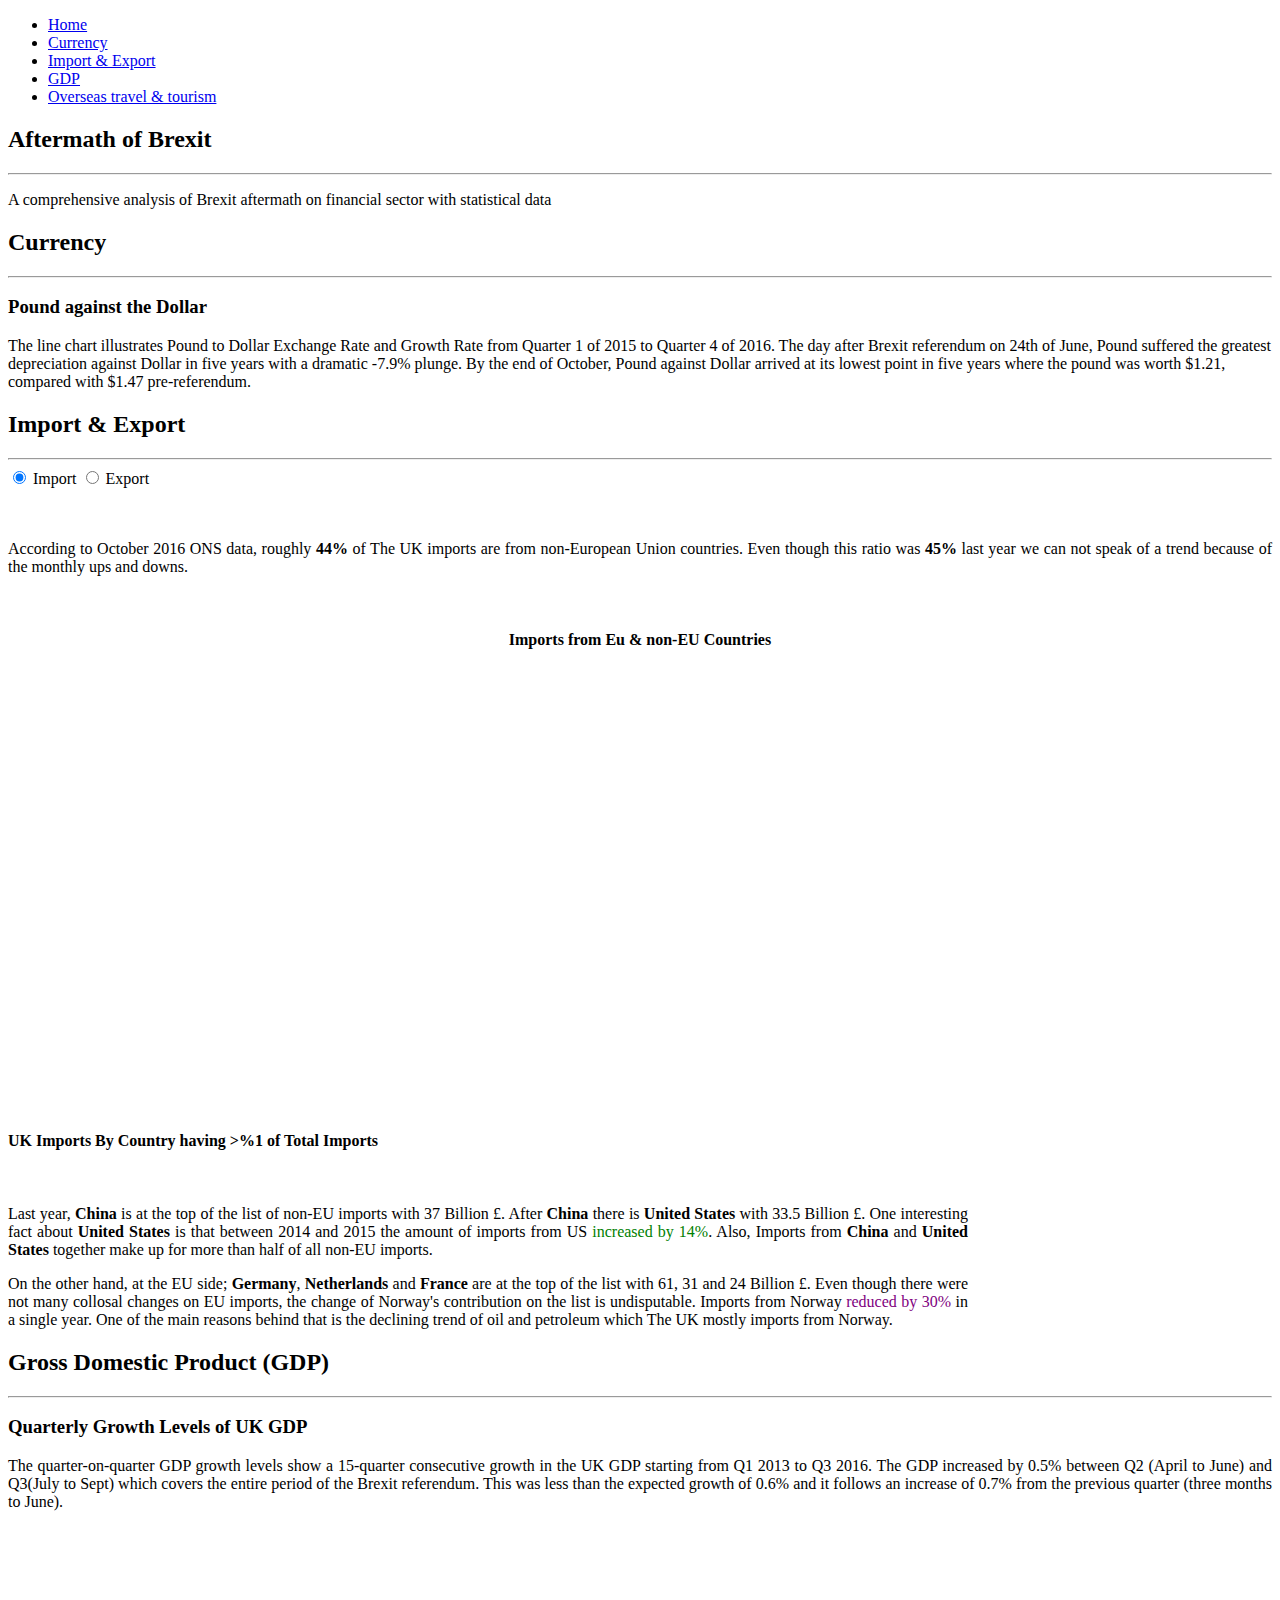
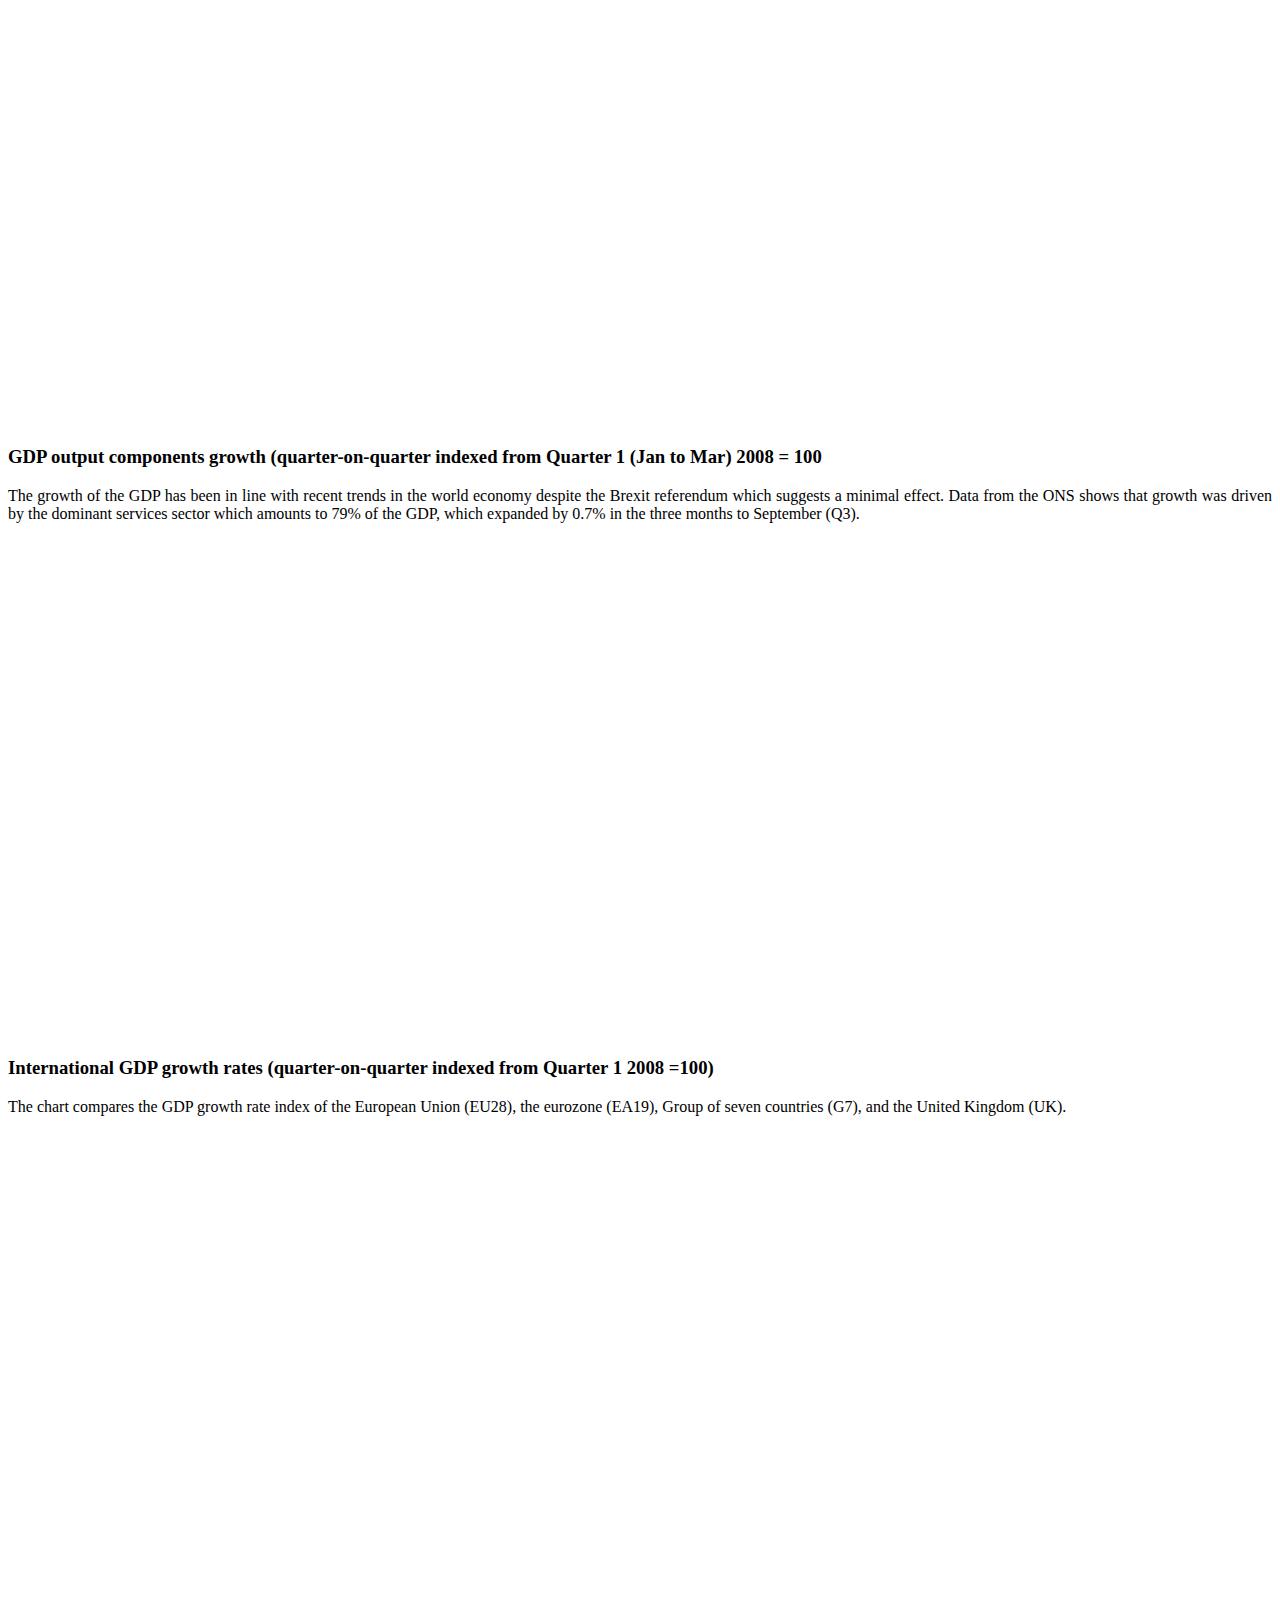
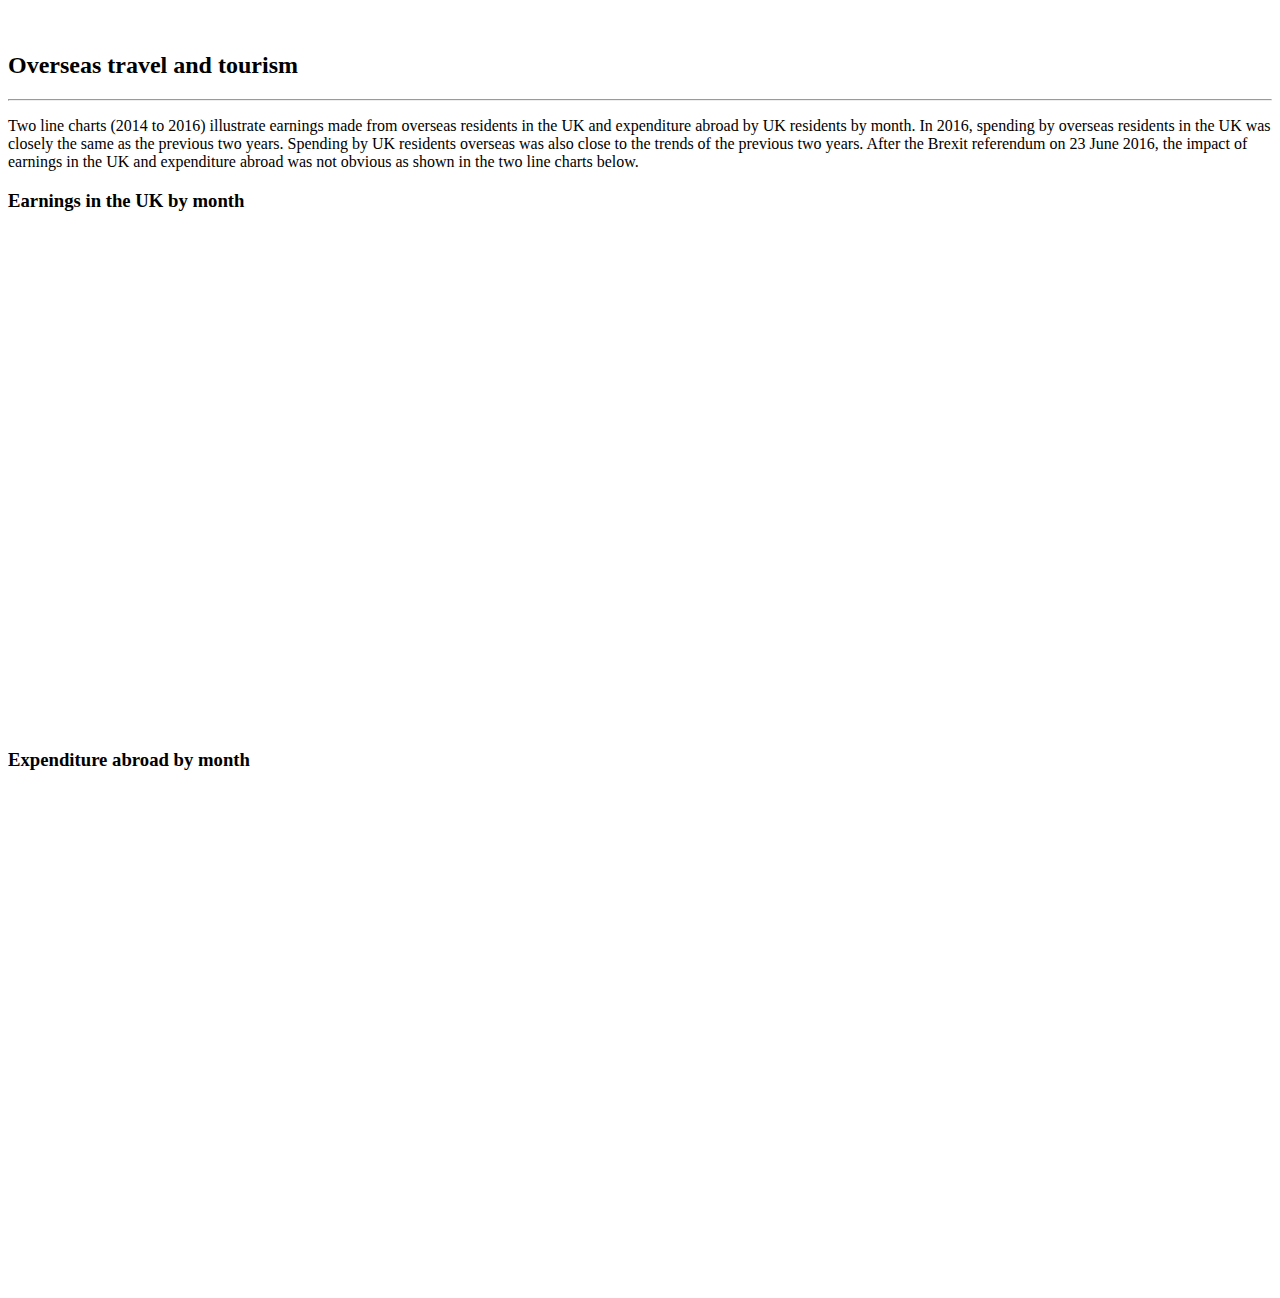
==== commit 6ed33feb: "justify chart text for gdp" ====
--- a/index.html
+++ b/index.html
@@ -208,7 +208,7 @@
                         <h2>Gross Domestic Product (GDP)</h2>
                         <hr>
                         <h3><strong>Quarterly Growth Levels of UK GDP</strong></h3>
-                        <p> The quarter-on-quarter GDP growth levels show a 15-quarter consecutive growth in the UK GDP
+                        <p align="justify"> The quarter-on-quarter GDP growth levels show a 15-quarter consecutive growth in the UK GDP
                             starting from Q1 2013 to Q3 2016. The GDP increased by 0.5% between Q2 (April to June) and
                             Q3(July to Sept) which covers the entire period of the Brexit referendum. This was less than
                             the expected growth of 0.6% and it follows an increase of 0.7% from the previous quarter
@@ -222,7 +222,7 @@
                 <!--</div>-->
                 <div class="section-title">
                     <h3><strong>GDP output components growth (quarter-on-quarter indexed from Quarter 1 (Jan to Mar) 2008 = 100</strong></h3>
-                    <p>The growth of the GDP has been in line with recent trends in the world economy despite the Brexit
+                    <p align="justify">The growth of the GDP has been in line with recent trends in the world economy despite the Brexit
                         referendum which suggests a minimal effect. Data from the ONS shows that growth was driven by
                         the dominant services sector which amounts to 79% of the GDP, which expanded by 0.7% in the
                         three months to September (Q3).</p>
@@ -232,8 +232,8 @@
 
                 <div class="section-title">
                     <h3><strong>International GDP growth rates (quarter-on-quarter indexed from Quarter 1 2008 =100)</strong></h3>
-                    <p>The growth of the GDP has been in line with recent trends in the world economy despite the Brexit
-                        referendum which suggests a minimal effect.</p>
+                    <p align="justify">The chart compares the GDP growth rate index of the European Union (EU28), the eurozone (EA19), Group
+                        of seven countries (G7), and the United Kingdom (UK).</p>
                 </div>
                 <div class="space"></div>
                 <div id="gdp3" class="with-3d-shadow with-transitions" style="width: 1000px; height: 500px"></div>
